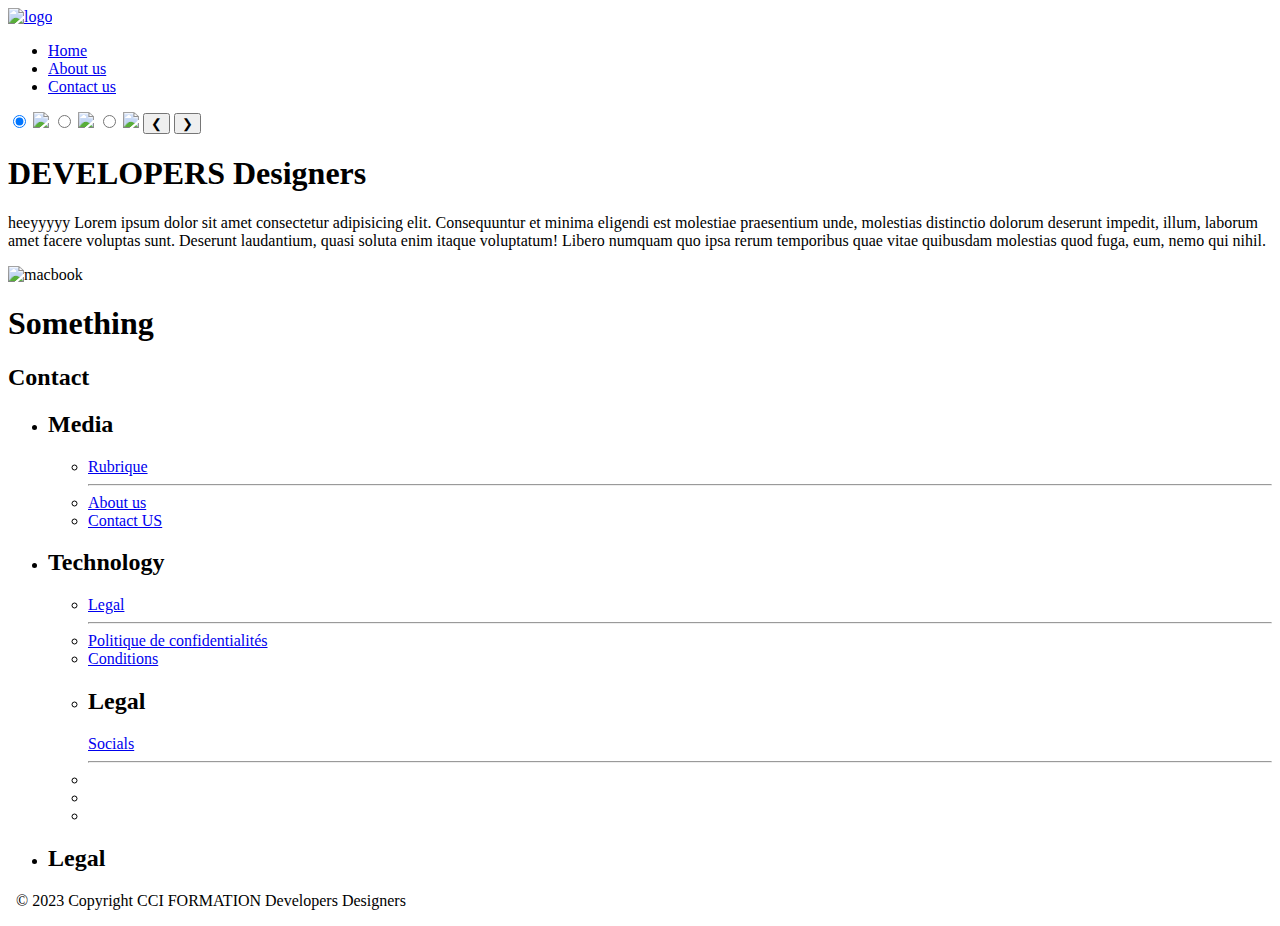
==== index.html @ 34958d99 "new paragraph" ====
<!DOCTYPE html>
<html lang="en">

<head>
  <meta charset="UTF-8">
  <meta name="viewport" content="width=device-width, initial-scale=1.0">
  <title>DEVELOPERS Designers</title>
  <link rel="stylesheet" href="style/style.css">
</head>

<body>
  <div class="container-header">
    <div class="navbar">
      <div class="logo">
        <a href="index.html"><img src="style/img/logo.jpg" alt="logo"></a>
      </div>

      <nav>
        <div class="menu">
          <ul>
            <li><a href="index.html">Home</a></li>
            <li><a href="about-us.html">About us</a></li>
            <li><a href="contact-us.html">Contact us</a></li>
          </ul>
        </div>
      </nav>
    </div>

    <div class="slider-container">
      <div class="menu-dots">
        <label for="slide-dot-1"></label>
        <label for="slide-dot-2"></label>
        <label for="slide-dot-3"></label>
      </div>

      <input class="slide-input" id="slide-dot-1" type="radio" name="slides" checked>
      <img class="slide-img" src="style/img/macbook.jpg">

      <input class="slide-input" id="slide-dot-2" type="radio" name="slides">
      <img class="slide-img" src="style/img/ultra-light.jpg">

      <input class="slide-input" id="slide-dot-3" type="radio" name="slides">
      <img class="slide-img" src="style/img/visit-japan.jpg">

      <button class="prev">&#10094;</button>
      <button class="next">&#10095;</button>
    </div>
  </div>

  <div class="presentation">
    <div class="presentation-text">
      <h1>DEVELOPERS Designers</h1>
      <p> heeyyyyy Lorem ipsum dolor sit amet consectetur adipisicing elit. Consequuntur
        et minima eligendi est molestiae praesentium unde, molestias
        distinctio dolorum deserunt impedit, illum, laborum amet facere
        voluptas sunt. Deserunt laudantium, quasi soluta enim itaque
        voluptatum! Libero numquam quo ipsa rerum temporibus quae vitae
        quibusdam molestias quod fuga, eum, nemo qui nihil.</p>
    </div>
    <div class="presentation-img">
      <img class="code" src="style\img\code-1839406_1280.jpg" alt="macbook">
    </div>
  </div>

  <footer class="footer">
    <div class="footer__addr">
      <h1 class="footer__logo">Something</h1>
          
      <h2>Contact</h2>
      
    </div>
    
    <ul class="footer__nav">
      <li class="nav__item">
        <h2 class="nav__title">Media</h2>
  
        <ul class="nav__ul">
          <li>
            <a href="#">Rubrique</a>
            <hr>
          </li>
  
          <li>
            <a href="about-us.html">About us</a>
          </li>
              
          <li>
            <a href="contact-us.html">Contact US</a>
          </li>
        </ul>
      </li>
      
      <li class="nav__item nav__item--extra">
        <h2 class="nav__title">Technology</h2>
        
        <ul class="nav__ul nav__ul--extra">
          <li>
            <a href="#">Legal</a>
            <hr>
          </li>
          
          <li>
            <a href="#">Politique de confidentialités</a>
          </li>
          
          <li>
            <a href="#">Conditions</a>
          </li>
          
          <li>
            <h2 class="nav__title">Legal</h2>
            <a href="#">Socials</a>
            <hr>
          </li>
          <div class="Socials-class">
          <li>
            <a href="#"><img src="style\img\facebook.png" alt=""></a>
          </li>
          
          <li>
            <a href="#"><img src="style\img\twitter.png" alt=""></a>
          </li>
          <li>
            <a href="#"><img src="style\img\rss.png" alt=""></a>
          </li>
        </div>
        </ul>
      </li>
      
      <li class="nav__item">
        <h2 class="nav__title">Legal</h2>
      </li>
    </ul>
    
    <div class="legal">
      <p>&nbsp; &copy; 2023 Copyright CCI FORMATION Developers Designers</p>
    </div>
  </footer>


  <script>
    document.addEventListener("DOMContentLoaded", function () {
      var slides = document.querySelectorAll(".slide-input");
      var dots = document.querySelectorAll(".menu-dots label");
      var currentIndex = 0;

      function showSlide(index) {
        if (index < 0 || index >= slides.length) {
          return;
        }

        for (var i = 0; i < slides.length; i++) {
          slides[i].checked = false;
          dots[i].classList.remove("active");
        }

        slides[index].checked = true;
        dots[index].classList.add("active");

        currentIndex = index;
      }

      for (var i = 0; i < dots.length; i++) {
        dots[i].addEventListener("click", function () {
          var index = parseInt(this.getAttribute("for").split("-")[1]) - 1;
          showSlide(index);
        });
      }

      function nextSlide() {
        var nextIndex = currentIndex + 1;
        if (nextIndex >= slides.length) {
          nextIndex = 0;
        }
        showSlide(nextIndex);
      }

      function prevSlide() {
        var prevIndex = currentIndex - 1;
        if (prevIndex < 0) {
          prevIndex = slides.length - 1;
        }
        showSlide(prevIndex);
      }

      var nextButton = document.querySelector(".slider-container .next");
      var prevButton = document.querySelector(".slider-container .prev");

      if (nextButton) {
        nextButton.addEventListener("click", nextSlide);
      }

      if (prevButton) {
        prevButton.addEventListener("click", prevSlide);
      }

      showSlide(currentIndex);
    });
  </script>
</body>

</html>
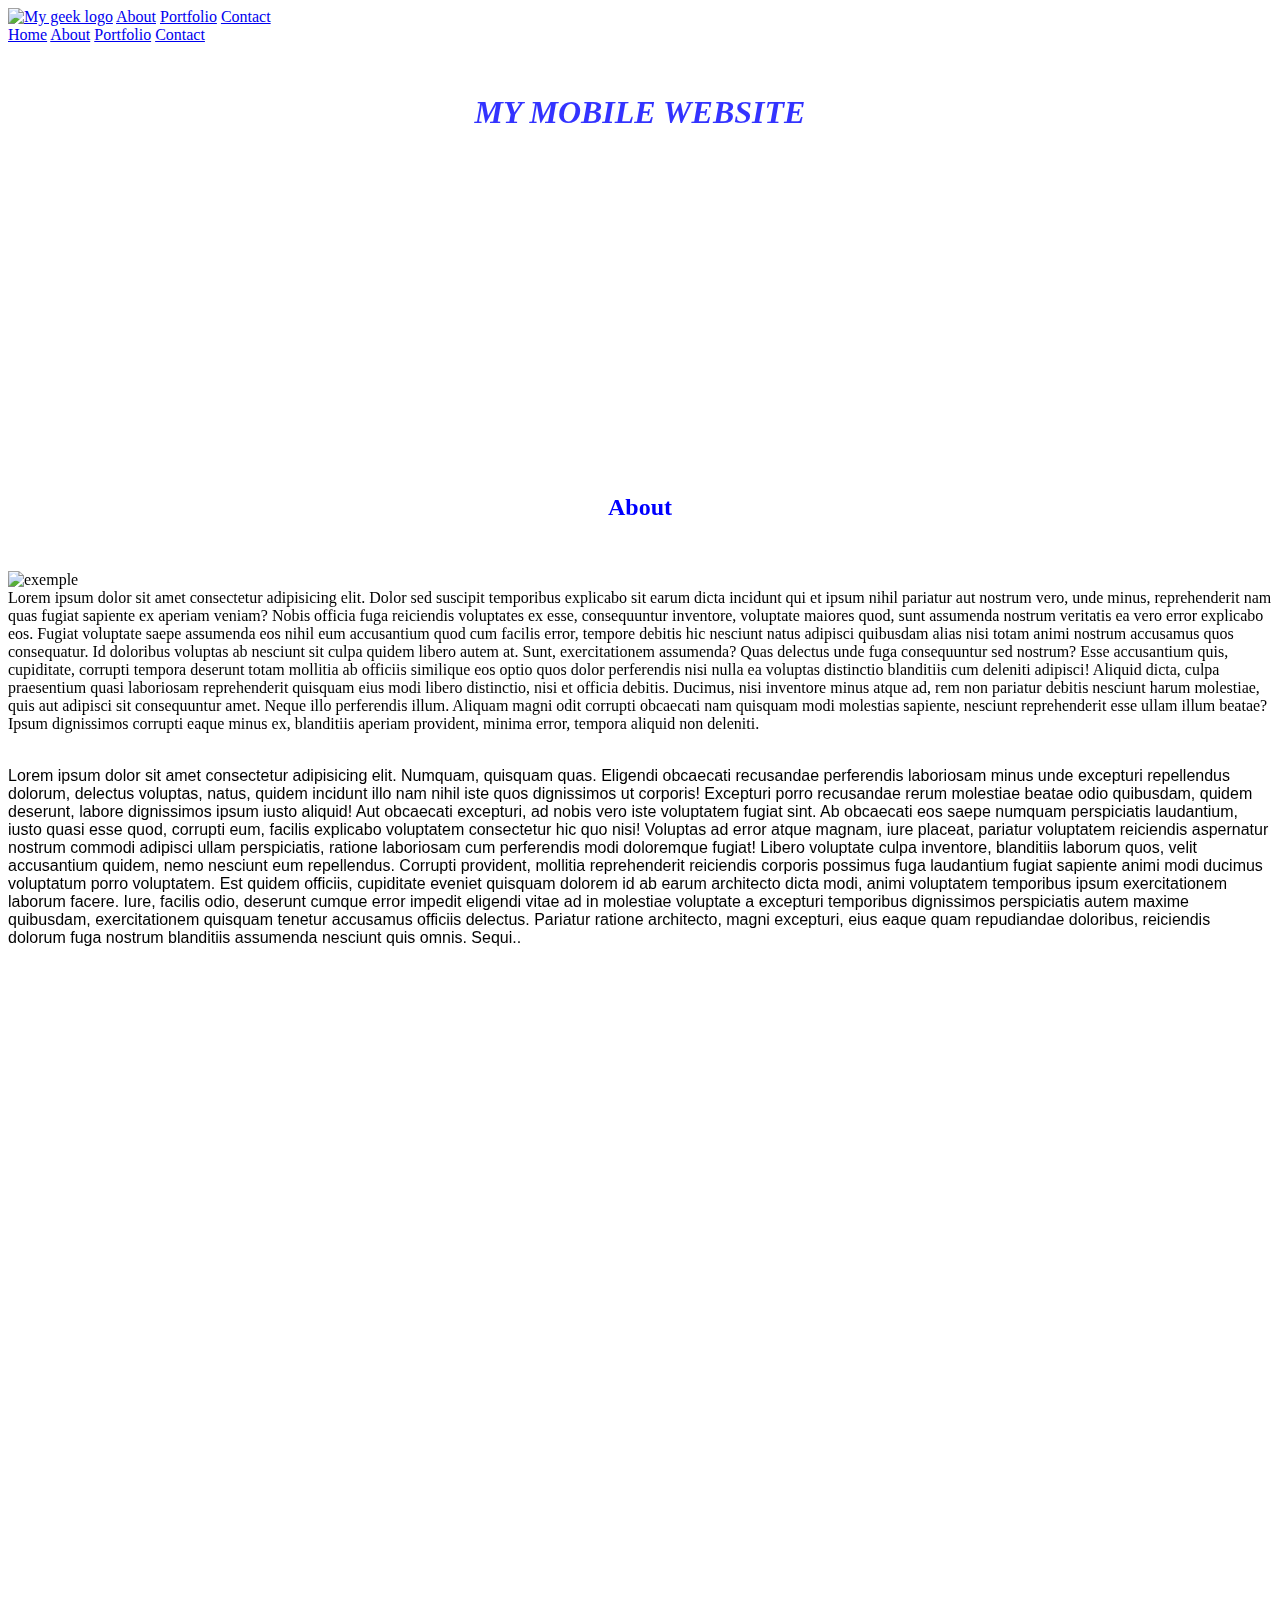
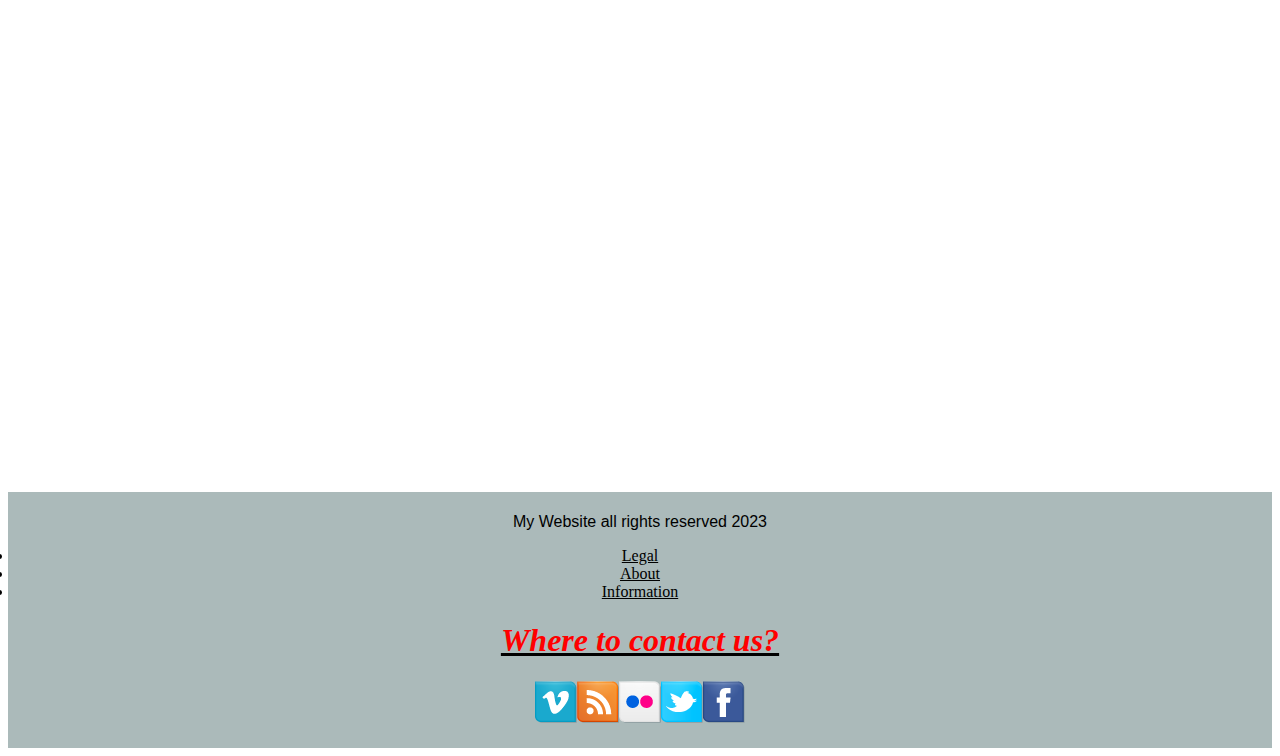
==== commit ac570586: "Social icons" ====
--- a/index.html
+++ b/index.html
@@ -1,202 +1,423 @@
 <!DOCTYPE html>
 <html lang="en">
-
-<head>
-  <meta charset="UTF-8">
-  <meta name="viewport" content="width=device-width, initial-scale=1.0">
-  <title>DEVELOPERS Designers</title>
-  <link rel="stylesheet" href="style/style.css">
-</head>
-
-<body>
-  <div class="container-header">
-    <div class="navbar">
-      <div class="logo">
-        <a href="index.html"><img src="style/img/logo.jpg" alt="logo"></a>
-      </div>
-
-      <nav>
-        <div class="menu">
-          <ul>
-            <li><a href="index.html">Home</a></li>
-            <li><a href="about-us.html">About us</a></li>
-            <li><a href="contact-us.html">Contact us</a></li>
-          </ul>
-        </div>
+  <head>
+    <meta charset="UTF-8">
+    <meta name="viewport" content="width=device-width, initial-scale=1.0">
+    <meta name="description"
+      content="One page website using simple css class for mobile optimization...">
+    <meta property="og:title"
+      content="One page website using simple css class for mobile optimization..." />
+    <meta property="og:type"
+      content="One page website using simple css class for mobile optimization..." />
+
+    <title>Mobile First Statique</title>
+
+    <link rel="stylesheet" href="assets/css/w3css.css">
+    <link rel="stylesheet" href="assets/css/font-awesome.css">
+    <link rel="icon" href="images/3151589_bubble_chat_geek_message_icon.svg"
+      type="image/svg+xml">
+    <link href="https://unpkg.com/aos@2.3.1/dist/aos.css" rel="stylesheet">
+
+    <style>
+
+    html{scroll-behavior: smooth;}
+
+    main, section{
+      margin-top: 50px;
+    }
+
+    section{
+      scroll-margin-top: 50px;
+      
+    }
+
+    #home{
+      height: 350px;
+      background-image: url(images/cup-of-coffee.jpg) ;
+      background-size: cover;
+      background-repeat: no-repeat;
+      background-position: center;
+      background-attachment: fixed;
+    }
+
+    section h2{
+      text-align: center;
+      font-weight: bold;
+      margin: 50px 0 50px;
+    }
+
+    h3{
+      font-weight: bold;
+      text-align: center;
+    }
+
+    h1,h2,h3{
+      color: blue;
+    }
+
+    h3{
+      margin: 50px;
+    }
+
+    h1{text-align: center;
+    font-style: italic;
+    font-weight: bolder;
+    }
+
+    footer{
+  text-align:center;
+  padding: 5px;
+  background-color: #abbaba;
+  color: #000;}
+
+
+
+    body{
+      background-color: rgba(255, 255, 255, 0.8);
+    }
+
+    
+    @import url('https://fonts.googleapis.com/css2?family=Pacifico&display=swap');
+    
+  h1,h2,h3, body{
+    font-family: 'Pacifico', cursive; 
+   }
+
+   p{
+    font-family: Verdana, Geneva, Tahoma, sans-serif;
+   }
+
+   @font-face {
+    font-family: WorldDiscovery ;
+    src: url(assets/fonts/WorldDiscovery_PERSONAL_USE_ONLY.otf);
+   }
+
+   h1{
+    font-family: 'WorldDiscovery';
+    color: #FF0000 ;
+   }
+
+   .greenTitle{
+    color: green;
+    transition: background-color 0.5s;
+
+   }
+
+   .greenTitle:hover{
+    color:#00FF00";
+    text-shadow:2px 2px black;
+   }
+
+#siteTitle{
+  color: #0000FF !important;
+  opacity: 0.8;
+  height: 250px
+  ;
+}
+
+h1:hover{
+  background-color: red;
+}
+
+
+   
+ 
+  
+
+  </style>
+
+  </head>
+
+  <!--HEADER START-->
+
+  <body>
+
+    <!--HEADER-->
+
+    <header class="w3-top w3-white">
+      <nav id="desktopNav" class="w3-bar w3-border-bottom">
+        <a href="javascript:void(0)" onclick="toogleNavbar()"
+          class="w3-bar-item w3-button w3-hide-large w3-hide-medium w3-right">
+
+          <i class="fa fa-bars"></i>
+        </a>
+
+        <a href="#home" class="w3-bar-item w3-button" onclick="homeHideNavbar()">
+          <img style="width: 50px;"
+            src="images/3151589_bubble_chat_geek_message_icon.svg"
+            alt="My geek logo"></a>
+        <a href="#about" class="w3-bar-item w3-button w3-hide-small">About</a>
+        <a href="#portfolio" class="w3-bar-item w3-button w3-hide-small">Portfolio</a>
+        <a href="#contact" class="w3-bar-item w3-button w3-hide-small">Contact</a>
+
       </nav>
-    </div>
-
-    <div class="slider-container">
-      <div class="menu-dots">
-        <label for="slide-dot-1"></label>
-        <label for="slide-dot-2"></label>
-        <label for="slide-dot-3"></label>
-      </div>
-
-      <input class="slide-input" id="slide-dot-1" type="radio" name="slides" checked>
-      <img class="slide-img" src="style/img/macbook.jpg">
-
-      <input class="slide-input" id="slide-dot-2" type="radio" name="slides">
-      <img class="slide-img" src="style/img/ultra-light.jpg">
-
-      <input class="slide-input" id="slide-dot-3" type="radio" name="slides">
-      <img class="slide-img" src="style/img/visit-japan.jpg">
-
-      <button class="prev">&#10094;</button>
-      <button class="next">&#10095;</button>
-    </div>
-  </div>
-
-  <div class="presentation">
-    <div class="presentation-text">
-      <h1>DEVELOPERS Designers</h1>
-      <p> heeyyyyy Lorem ipsum dolor sit amet consectetur adipisicing elit. Consequuntur
-        et minima eligendi est molestiae praesentium unde, molestias
-        distinctio dolorum deserunt impedit, illum, laborum amet facere
-        voluptas sunt. Deserunt laudantium, quasi soluta enim itaque
-        voluptatum! Libero numquam quo ipsa rerum temporibus quae vitae
-        quibusdam molestias quod fuga, eum, nemo qui nihil.</p>
-    </div>
-    <div class="presentation-img">
-      <img class="code" src="style\img\code-1839406_1280.jpg" alt="macbook">
-    </div>
-  </div>
-
-  <footer class="footer">
-    <div class="footer__addr">
-      <h1 class="footer__logo">Something</h1>
+
+      <nav id="mobileNav"
+        class="w3-bar-block w3-white w3-hide-large w3-hide-medium w3-hide w3-animate-top">
+        <a href="#home" onclick="toogleNavbar()" class="w3-bar-item w3-button">Home</a>
+        <a href="#about" onclick="toogleNavbar()" class="w3-bar-item w3-button">About</a>
+        <a href="#portfolio" onclick="toogleNavbar()"
+          class="w3-bar-item w3-button">Portfolio</a>
+        <a href="#contact" onclick="toogleNavbar()"
+          class="w3-bar-item w3-button">Contact</a>
+
+      </nav>
+
+    </header>
+
+    <!--HEADER END-->
+
+    <section id="home" class="w3-display-container" data-aos="fade-down"
+      data-aos-duration="2000">
+      <h1 id="siteTitle" class="w3-display-middle w3-center greenTitle">MY
+        MOBILE WEBSITE</h1>
+    </section>
+
+    <!--MAIN START-->
+    <main class="w3-container">
+      <!--HOME SECTION START-->
+
+    </section>
+
+    <section id="about">
+      <h2 data-aos="fade-left">About</h2>
+      <div class="w3-row">
+        <div class="w3-half w3-padding"><img src="images/code-1076536_1280.jpg"
+            alt="exemple" class="w3-image" data-aos="fade-down"
+            data-aos-duration="3000"></div>
+        <div class="w3-half" data-aos="fade-left" data-aos-duration="2000">
           
-      <h2>Contact</h2>
-      
-    </div>
-    
-    <ul class="footer__nav">
-      <li class="nav__item">
-        <h2 class="nav__title">Media</h2>
-  
-        <ul class="nav__ul">
-          <li>
-            <a href="#">Rubrique</a>
-            <hr>
-          </li>
-  
-          <li>
-            <a href="about-us.html">About us</a>
-          </li>
+          
+          Lorem ipsum dolor sit amet consectetur
+          adipisicing
+          elit. Dolor sed suscipit temporibus explicabo sit earum dicta incidunt
+          qui et ipsum nihil pariatur aut nostrum vero, unde minus,
+          reprehenderit nam quas fugiat sapiente ex aperiam veniam? Nobis
+          officia fuga reiciendis voluptates ex esse, consequuntur inventore,
+          voluptate maiores quod, sunt assumenda nostrum veritatis ea vero error
+          explicabo eos. Fugiat voluptate saepe assumenda eos nihil eum
+          accusantium quod cum facilis error, tempore debitis hic nesciunt natus
+          adipisci quibusdam alias nisi totam animi nostrum accusamus quos
+          consequatur. Id doloribus voluptas ab nesciunt sit culpa quidem libero
+          autem at. Sunt, exercitationem assumenda? Quas delectus unde fuga
+          consequuntur sed nostrum? Esse accusantium quis, cupiditate, corrupti
+          tempora deserunt totam mollitia ab officiis similique eos optio quos
+          dolor perferendis nisi nulla ea voluptas distinctio blanditiis cum
+          deleniti adipisci! Aliquid dicta, culpa praesentium quasi laboriosam
+          reprehenderit quisquam eius modi libero distinctio, nisi et officia
+          debitis. Ducimus, nisi inventore minus atque ad, rem non pariatur
+          debitis nesciunt harum molestiae, quis aut adipisci sit consequuntur
+          amet. Neque illo perferendis illum. Aliquam magni odit corrupti
+          obcaecati nam quisquam modi molestias sapiente, nesciunt reprehenderit
+          esse ullam illum beatae? Ipsum dignissimos corrupti eaque minus ex,
+          blanditiis aperiam provident, minima error, tempora aliquid non
+          deleniti. <br><br></div>
+
+        <p data-aos="fade-left" data-aos-duration="2000">Lorem ipsum dolor sit
+          amet consectetur adipisicing elit. Numquam,
+          quisquam quas. Eligendi obcaecati recusandae perferendis laboriosam
+          minus unde excepturi repellendus dolorum, delectus voluptas, natus,
+          quidem incidunt illo nam nihil iste quos dignissimos ut corporis!
+          Excepturi porro recusandae rerum molestiae beatae odio quibusdam,
+          quidem deserunt, labore dignissimos ipsum iusto aliquid! Aut obcaecati
+          excepturi, ad nobis vero iste voluptatem fugiat sint. Ab obcaecati eos
+          saepe numquam perspiciatis laudantium, iusto quasi esse quod, corrupti
+          eum, facilis explicabo voluptatem consectetur hic quo nisi! Voluptas
+          ad error atque magnam, iure placeat, pariatur voluptatem reiciendis
+          aspernatur nostrum commodi adipisci ullam perspiciatis, ratione
+          laboriosam cum perferendis modi doloremque fugiat! Libero voluptate
+          culpa inventore, blanditiis laborum quos, velit accusantium quidem,
+          nemo nesciunt eum repellendus. Corrupti provident, mollitia
+          reprehenderit reiciendis corporis possimus fuga laudantium fugiat
+          sapiente animi modi ducimus voluptatum porro voluptatem. Est quidem
+          officiis, cupiditate eveniet quisquam dolorem id ab earum architecto
+          dicta modi, animi voluptatem temporibus ipsum exercitationem laborum
+          facere. Iure, facilis odio, deserunt cumque error impedit eligendi
+          vitae ad in molestiae voluptate a excepturi temporibus dignissimos
+          perspiciatis autem maxime quibusdam, exercitationem quisquam tenetur
+          accusamus officiis delectus. Pariatur ratione architecto, magni
+          excepturi, eius eaque quam repudiandae doloribus, reiciendis dolorum
+          fuga nostrum blanditiis assumenda nesciunt quis omnis. Sequi..</p>
+      </section>
+
+      <!--PORTFOLIO START-->
+      <section id="portfolio">
+
+        <h2 data-aos="fade-up" data-aos-duration="2000">Portfolio</h2>
+
+        <div data-aos="fade-left" data-aos-duration="3000" class="w3-row">
+          <div class="w3-half w3-border w3-car"><img
+              src="images/ball-ga6db7a1b0_1280.jpg"
+              alt="ball" class="w3-image" data-aos="zoom-in"></div>
+
+          <br><br>
+
+          <p data-aos="fade-left" data-aos-duration="2000">Lorem ipsum dolor
+            sit amet consectetur adipisicing elit. Odit
+            aspernatur, beatae accusamus quam similique, dolore assumenda soluta
+            dolor repellat laudantium eius itaque ratione natus aperiam iste
+            sapiente tenetur obcaecati quia. Lorem ipsum dolor sit amet
+            consectetur adipisicing elit. Voluptatem nisi cupiditate asperiores
+            excepturi natus consequatur quia debitis soluta perferendis
+            blanditiis accusantium ipsa ex velit alias, aperiam ipsam voluptate
+            voluptatibus hic! Lorem ipsum dolor sit amet consectetur adipisicing
+            elit. Culpa qui labore enim, sunt earum eveniet iste nisi veritatis
+            at hic, quas, corporis ratione laborum suscipit placeat fugit sint.
+            Mollitia, ipsa. Lorem ipsum dolor sit amet consectetur adipisicing
+            elit. Asperiores minima error eveniet veniam accusantium rerum quos
+            ab omnis quasi, nisi hic architecto suscipit est sit eius nostrum
+            tempora dignissimos excepturi.</p>
+
+          <div class="w3-row-padding">
+
+            <br><br>
+
+            <article class="w3-col m4 w3-center w3-aqua">
+              <div class="w3-card w3-aqua">
+                <h3 data-aos="zoom-in">Team</h3>
+                <img src="images/Developers 1.jpg" class="w3-image"
+                  alt="Developers" data-aos="zoom-in-left"
+                  data-aos-duration="2000">
+              </div>
+            </article>
+
+            <article class="w3-col m4 w3-center w3-aqua">
+              <div class="w3-card">
+                <h3 data-aos="zoom-in">Working</h3>
+                <img src="images/Developers 2.jpg" class="w3-image"
+                  alt="Developers" data-aos="zoom-out-down"
+                  data-aos-duration="2000">
+              </div>
+            </article>
+
+            <article class="w3-col m4 w3-center w3-aqua">
+              <div class="w3-card">
+                <h3 data-aos="zoom-in">Programming</h3>
+                <img src="images/Developers 3.jpg" class="w3-image""
+                  alt="Developers" data-aos="zoom-in-right"
+                  data-aos-duration="2000">
+              </div>
+            </article>
+
+          </div>
+
+        </section>
+
+        <!--PORTFOLIO END-->
+
+        <!--CONTACT START-->
+
+        <section id="contact">
+          <h3 data-aos="fade-down"
+            data-aos-duration="3000">Contact</h3>
+
+          <div class="w3-row">
+            <div data-aos="zoom-in-right" data-aos-duration="3000"
+              class="w3-half w3-card w3-aqua"><img
+                src="images/contact2.jpg"
+                alt="contact2" class="w3-image" data-aos></div>
+
+            <br>
+            <p data-aos="fade-up" data-aos-duration="2000"> <br>Lorem ipsum
+              dolor sit amet consectetur adipisicing elit. Corporis
+              quas repudiandae aliquam itaque rerum ipsum expedita libero
+              tenetur,
+              ipsa vel reiciendis ut omnis est? Fugiat doloribus accusantium
+              dolores
+              odio laboriosam.</p>
+
+            <p data-aos="fade-up" data-aos-duration="2000"> <br>Lorem ipsum
+              dolor sit amet consectetur adipisicing elit. Natus
+              reiciendis
+              officia neque dicta distinctio quis accusamus! Neque id suscipit
+              adipisci
+              rerum incidunt amet ullam aspernatur doloribus natus aliquid?
+              Soluta,
+              dignissimos.l Lorem ipsum, dolor sit amet consectetur adipisicing
+              elit.
+              Quidem quibusdam rerum voluptas libero voluptatum exercitationem
+              error
+              nihil esse ipsam! Odio beatae vero officiis perferendis veritatis
+              ab
+              exercitationem cumque iste expedita. Lorem ipsum dolor sit amet
+              consectetur adipisicing elit. Dolorem recusandae iste placeat esse
+              aliquid
+              eum iure dolorum accusantium illo, adipisci iusto sint sed modi
+              debitis
+              dicta veniam dolore harum earum. Lorem ipsum dolor sit amet
+              consectetur
+              adipisicing elit. Voluptatibus, inventore sint quidem debitis
+              atque
+              veritatis cumque non aspernatur, tempora numquam, dolore iure
+              saepe id
+              ab
+              dolor sequi consequatur doloribus. Iste?</p>
+
+          </section>
+
+          <!--CONTACT END-->
+
+        </main>
+
+        <!--MAIN END-->
+
+        <!--FOOTER START-->
+
+        <footer>
+
+          <div class="footer">
+            <p class="footer-p"> My Website all rights reserved 2023</p>
+            <u>
+              <li>Legal</li>
+              <li>About</li>
+              <li>Information</li>
               
-          <li>
-            <a href="contact-us.html">Contact US</a>
-          </li>
-        </ul>
-      </li>
-      
-      <li class="nav__item nav__item--extra">
-        <h2 class="nav__title">Technology</h2>
-        
-        <ul class="nav__ul nav__ul--extra">
-          <li>
-            <a href="#">Legal</a>
-            <hr>
-          </li>
+            </ul>
+
+
+            <aside>
+              <h1>Where to contact us?</h1>
+              <p><img src="/Projet-Mobile-First-Git/images/vimeo.png" alt="Vimeo" /><img src="/Projet-Mobile-First-Git/images/rss.png" alt="RSS" /><img src="/Projet-Mobile-First-Git/images/flickr.png" alt="Flickr" /><img src="/Projet-Mobile-First-Git/images/twitter.png" alt="Twitter" /><img src="Projet-Mobile-First-Git/images/facebook.png" alt="Facebook" /></p>
+            </aside>
           
-          <li>
-            <a href="#">Politique de confidentialités</a>
-          </li>
-          
-          <li>
-            <a href="#">Conditions</a>
-          </li>
-          
-          <li>
-            <h2 class="nav__title">Legal</h2>
-            <a href="#">Socials</a>
-            <hr>
-          </li>
-          <div class="Socials-class">
-          <li>
-            <a href="#"><img src="style\img\facebook.png" alt=""></a>
-          </li>
-          
-          <li>
-            <a href="#"><img src="style\img\twitter.png" alt=""></a>
-          </li>
-          <li>
-            <a href="#"><img src="style\img\rss.png" alt=""></a>
-          </li>
-        </div>
-        </ul>
-      </li>
-      
-      <li class="nav__item">
-        <h2 class="nav__title">Legal</h2>
-      </li>
-    </ul>
-    
-    <div class="legal">
-      <p>&nbsp; &copy; 2023 Copyright CCI FORMATION Developers Designers</p>
-    </div>
-  </footer>
-
-
-  <script>
-    document.addEventListener("DOMContentLoaded", function () {
-      var slides = document.querySelectorAll(".slide-input");
-      var dots = document.querySelectorAll(".menu-dots label");
-      var currentIndex = 0;
-
-      function showSlide(index) {
-        if (index < 0 || index >= slides.length) {
-          return;
-        }
-
-        for (var i = 0; i < slides.length; i++) {
-          slides[i].checked = false;
-          dots[i].classList.remove("active");
-        }
-
-        slides[index].checked = true;
-        dots[index].classList.add("active");
-
-        currentIndex = index;
+
+          </div>
+
+        </footer>
+
+        <script src="https://unpkg.com/aos@2.3.1/dist/aos.js"></script>
+
+        <!--FOOTER END-->
+
+        <script>
+
+      AOS.init();
+
+      function toogleNavbar() {
+        // select mobileNav 
+          var nav = document.getElementById("mobileNav");
+          // apply or notthe w3-show
+          nav.classList.toggle("w3-show");
+          // console.log(nav.classList);
       }
-
-      for (var i = 0; i < dots.length; i++) {
-        dots[i].addEventListener("click", function () {
-          var index = parseInt(this.getAttribute("for").split("-")[1]) - 1;
-          showSlide(index);
-        });
+      function homeHideNavbar() {
+          var nav = document.getElementById("mobileNav");
+          if (nav.classList.contains("w3-show")) {
+              nav.classList.remove("w3-show");
+          }
       }
-
-      function nextSlide() {
-        var nextIndex = currentIndex + 1;
-        if (nextIndex >= slides.length) {
-          nextIndex = 0;
-        }
-        showSlide(nextIndex);
+      function displayScrollToTopBtn(){
+          var btn = document.getElementById("btnToTop");
+          if (document.body.scrollTop > 20 || document.documentElement.scrollTop > 20){
+              btn.classList.add("w3-show");
+          } else {
+              btn.classList.remove("w3-show");
+          }
       }
-
-      function prevSlide() {
-        var prevIndex = currentIndex - 1;
-        if (prevIndex < 0) {
-          prevIndex = slides.length - 1;
-        }
-        showSlide(prevIndex);
-      }
-
-      var nextButton = document.querySelector(".slider-container .next");
-      var prevButton = document.querySelector(".slider-container .prev");
-
-      if (nextButton) {
-        nextButton.addEventListener("click", nextSlide);
-      }
-
-      if (prevButton) {
-        prevButton.addEventListener("click", prevSlide);
-      }
-
-      showSlide(currentIndex);
-    });
+      window.addEventListener("scroll",function(){
+          displayScrollToTopBtn();
+      });
   </script>
-</body>
-
-</html>
+
+      </body>
+    </html>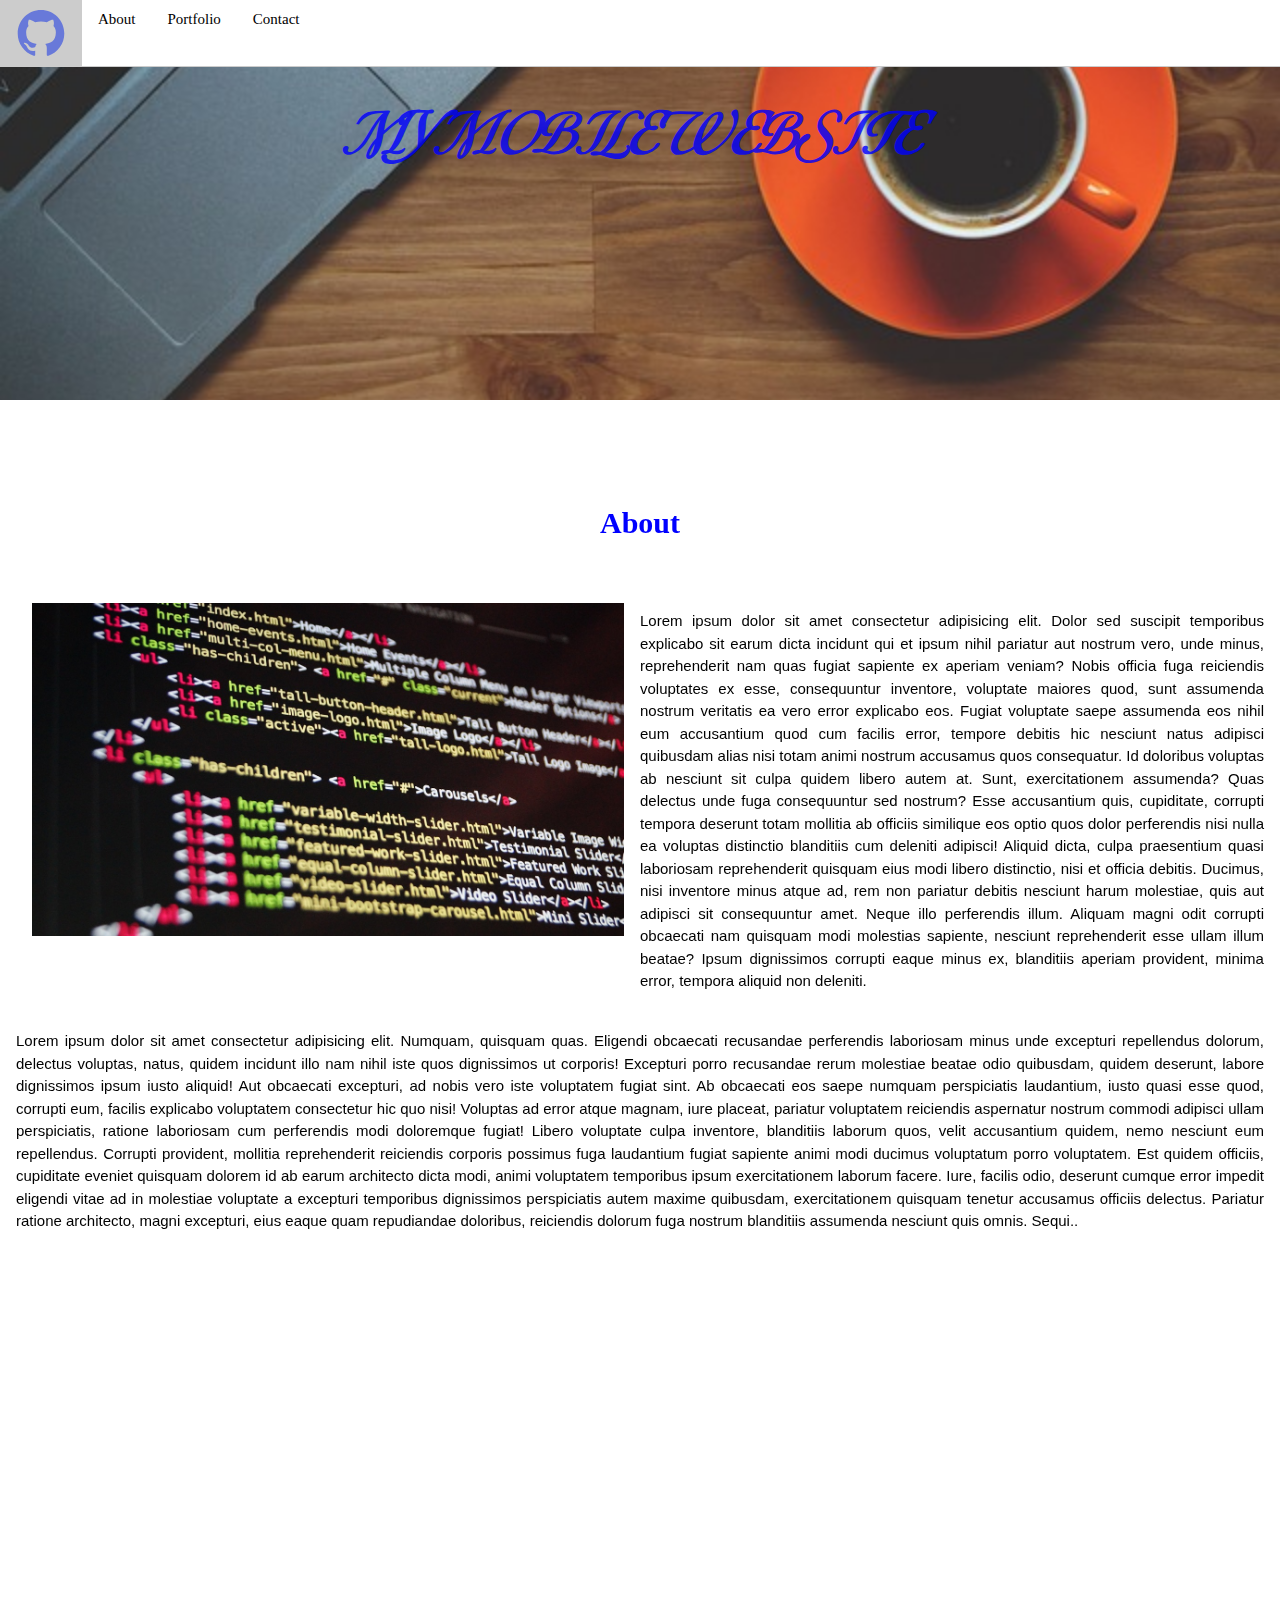
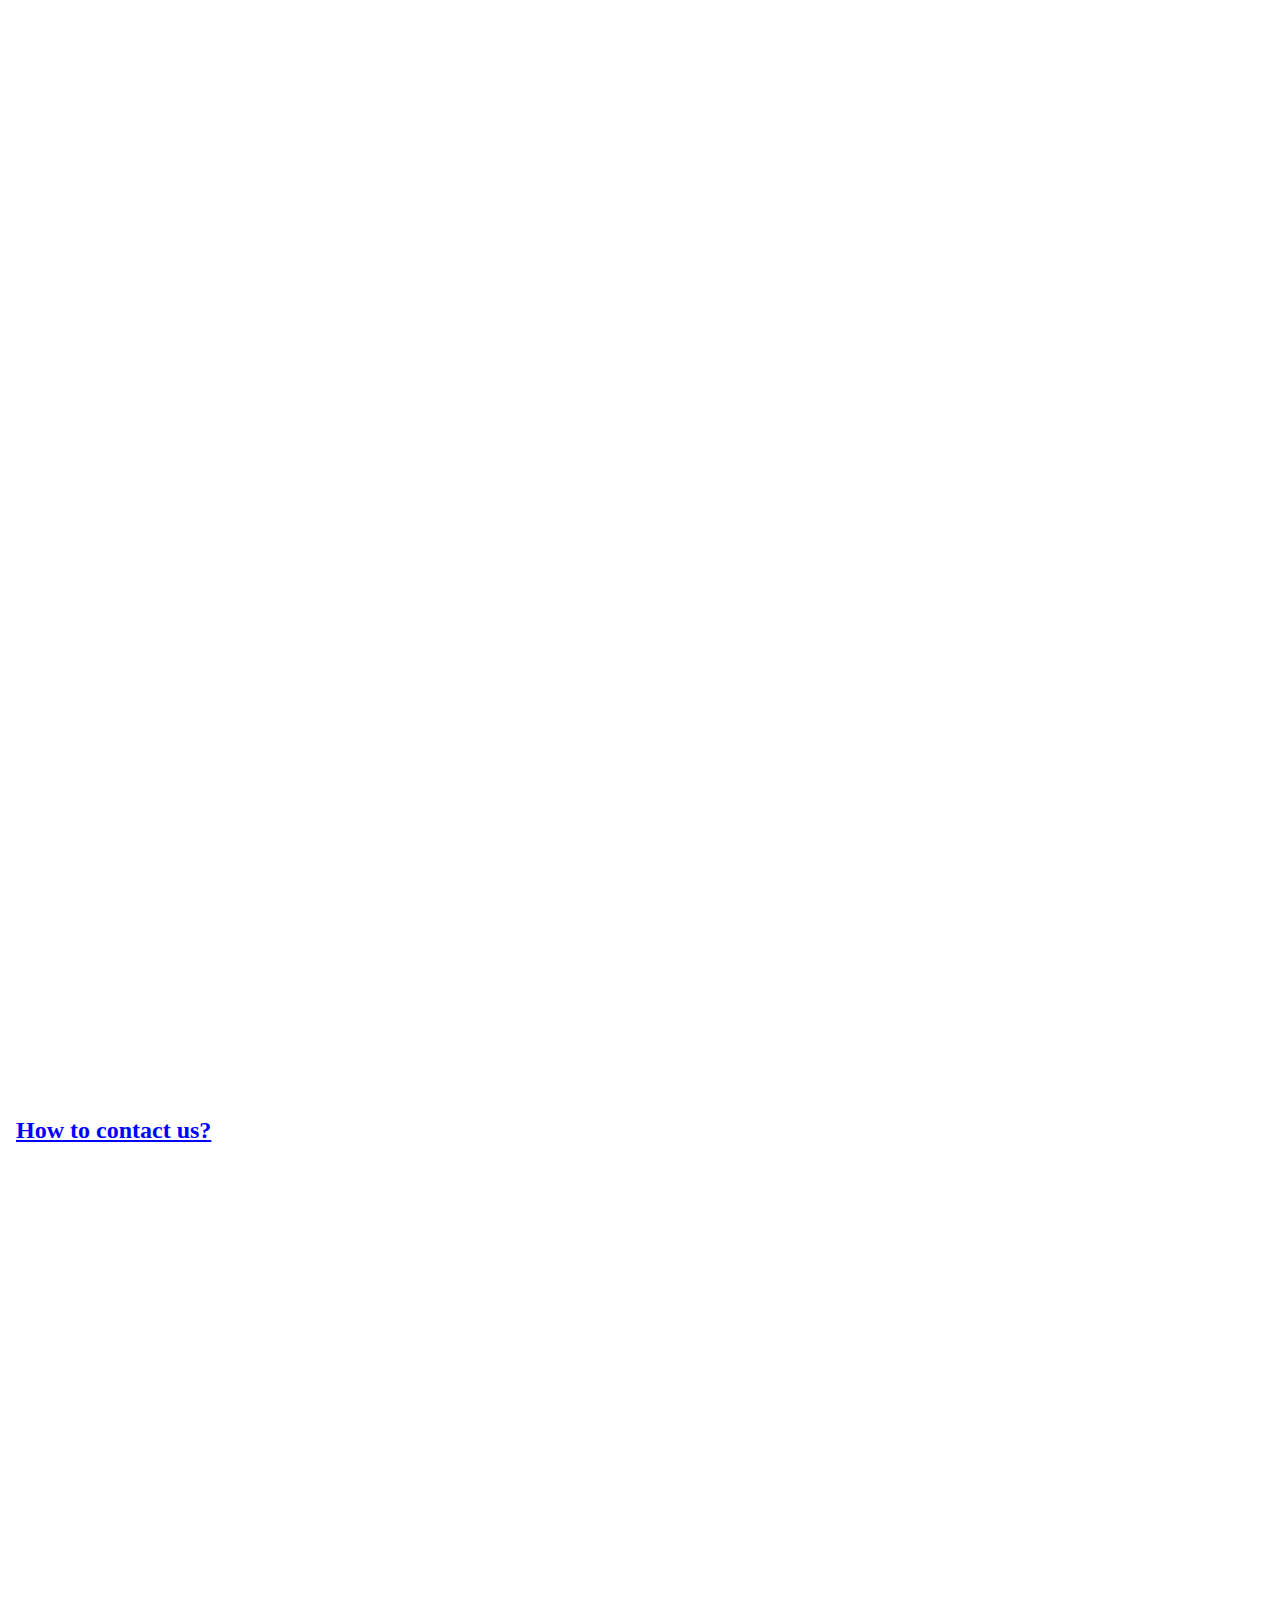
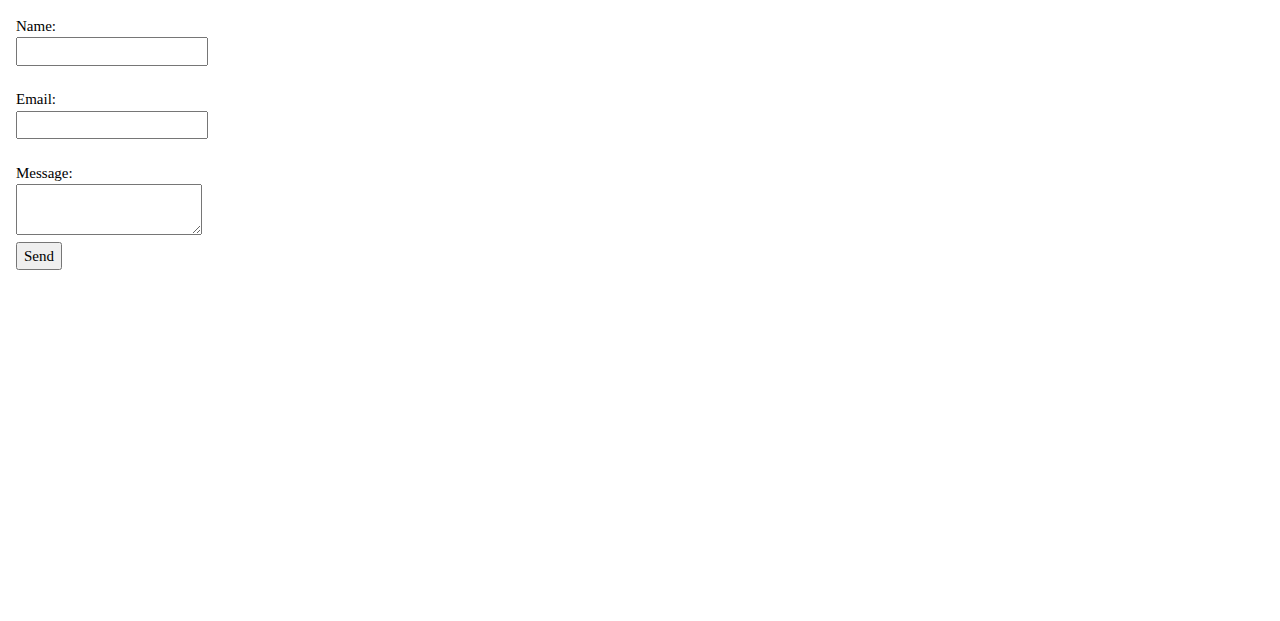
==== commit 6b71e65e: "New Modifications" ====
--- a/index.html
+++ b/index.html
@@ -12,9 +12,11 @@
 
     <title>Mobile First Statique</title>
 
-    <link rel="stylesheet" href="assets/css/w3css.css">
-    <link rel="stylesheet" href="assets/css/font-awesome.css">
-    <link rel="icon" href="images/3151589_bubble_chat_geek_message_icon.svg"
+    <link rel="stylesheet" href="Projet-Mobile-First-Git/assets/css/w3css.css">
+    <link rel="stylesheet"
+      href="Projet-Mobile-First-Git/assets/css/font-awesome.css">
+    <link rel="icon"
+      href="Projet-Mobile-First-Git/images/3151589_bubble_chat_geek_message_icon.svg"
       type="image/svg+xml">
     <link href="https://unpkg.com/aos@2.3.1/dist/aos.css" rel="stylesheet">
 
@@ -28,12 +30,12 @@
 
     section{
       scroll-margin-top: 50px;
-      
+
     }
 
     #home{
       height: 350px;
-      background-image: url(images/cup-of-coffee.jpg) ;
+      background-image: url(Projet-Mobile-First-Git/images/cup-of-coffee.jpg) ;
       background-size: cover;
       background-repeat: no-repeat;
       background-position: center;
@@ -53,11 +55,10 @@
 
     h1,h2,h3{
       color: blue;
-    }
-
-    h3{
-      margin: 50px;
-    }
+      text-align: center;
+    }
+
+   
 
     h1{text-align: center;
     font-style: italic;
@@ -71,9 +72,16 @@
   color: #000;}
 
 
+  aside{
+    text-align:end;
+    background-color: white;
+  }
+
+
 
     body{
       background-color: rgba(255, 255, 255, 0.8);
+      height: max-content;
     }
 
     
@@ -83,13 +91,19 @@
     font-family: 'Pacifico', cursive; 
    }
 
+   h3{
+    text-align:left;
+    text-decoration:underline ;
+   }
+
+     
    p{
     font-family: Verdana, Geneva, Tahoma, sans-serif;
    }
 
    @font-face {
     font-family: WorldDiscovery ;
-    src: url(assets/fonts/WorldDiscovery_PERSONAL_USE_ONLY.otf);
+    src: url(Projet-Mobile-First-Git/assets/fonts/WorldDiscovery_PERSONAL_USE_ONLY.otf);
    }
 
    h1{
@@ -119,8 +133,21 @@
   background-color: red;
 }
 
-
-   
+p{
+  text-align:justify;
+
+}
+
+iframe{
+  border-radius: 8%;
+}
+
+/*.carte{
+  position: relative;
+  top: 40px;
+}*/
+
+
  
   
 
@@ -144,8 +171,8 @@
 
         <a href="#home" class="w3-bar-item w3-button" onclick="homeHideNavbar()">
           <img style="width: 50px;"
-            src="images/3151589_bubble_chat_geek_message_icon.svg"
-            alt="My geek logo"></a>
+            src="Projet-Mobile-First-Git/images/4202098_github_code_developer_logo_icon.svg"
+            alt="My GH logo"></a>
         <a href="#about" class="w3-bar-item w3-button w3-hide-small">About</a>
         <a href="#portfolio" class="w3-bar-item w3-button w3-hide-small">Portfolio</a>
         <a href="#contact" class="w3-bar-item w3-button w3-hide-small">Contact</a>
@@ -182,36 +209,44 @@
     <section id="about">
       <h2 data-aos="fade-left">About</h2>
       <div class="w3-row">
-        <div class="w3-half w3-padding"><img src="images/code-1076536_1280.jpg"
+        <div class="w3-half w3-padding"><img
+            src="Projet-Mobile-First-Git/images/code-1076536_1280.jpg"
             alt="exemple" class="w3-image" data-aos="fade-down"
             data-aos-duration="3000"></div>
         <div class="w3-half" data-aos="fade-left" data-aos-duration="2000">
-          
-          
-          Lorem ipsum dolor sit amet consectetur
-          adipisicing
-          elit. Dolor sed suscipit temporibus explicabo sit earum dicta incidunt
-          qui et ipsum nihil pariatur aut nostrum vero, unde minus,
-          reprehenderit nam quas fugiat sapiente ex aperiam veniam? Nobis
-          officia fuga reiciendis voluptates ex esse, consequuntur inventore,
-          voluptate maiores quod, sunt assumenda nostrum veritatis ea vero error
-          explicabo eos. Fugiat voluptate saepe assumenda eos nihil eum
-          accusantium quod cum facilis error, tempore debitis hic nesciunt natus
-          adipisci quibusdam alias nisi totam animi nostrum accusamus quos
-          consequatur. Id doloribus voluptas ab nesciunt sit culpa quidem libero
-          autem at. Sunt, exercitationem assumenda? Quas delectus unde fuga
-          consequuntur sed nostrum? Esse accusantium quis, cupiditate, corrupti
-          tempora deserunt totam mollitia ab officiis similique eos optio quos
-          dolor perferendis nisi nulla ea voluptas distinctio blanditiis cum
-          deleniti adipisci! Aliquid dicta, culpa praesentium quasi laboriosam
-          reprehenderit quisquam eius modi libero distinctio, nisi et officia
-          debitis. Ducimus, nisi inventore minus atque ad, rem non pariatur
-          debitis nesciunt harum molestiae, quis aut adipisci sit consequuntur
-          amet. Neque illo perferendis illum. Aliquam magni odit corrupti
-          obcaecati nam quisquam modi molestias sapiente, nesciunt reprehenderit
-          esse ullam illum beatae? Ipsum dignissimos corrupti eaque minus ex,
-          blanditiis aperiam provident, minima error, tempora aliquid non
-          deleniti. <br><br></div>
+          <p>
+            Lorem ipsum dolor sit amet consectetur
+            adipisicing
+            elit. Dolor sed suscipit temporibus explicabo sit earum dicta
+            incidunt
+            qui et ipsum nihil pariatur aut nostrum vero, unde minus,
+            reprehenderit nam quas fugiat sapiente ex aperiam veniam? Nobis
+            officia fuga reiciendis voluptates ex esse, consequuntur inventore,
+            voluptate maiores quod, sunt assumenda nostrum veritatis ea vero
+            error
+            explicabo eos. Fugiat voluptate saepe assumenda eos nihil eum
+            accusantium quod cum facilis error, tempore debitis hic nesciunt
+            natus
+            adipisci quibusdam alias nisi totam animi nostrum accusamus quos
+            consequatur. Id doloribus voluptas ab nesciunt sit culpa quidem
+            libero
+            autem at. Sunt, exercitationem assumenda? Quas delectus unde fuga
+            consequuntur sed nostrum? Esse accusantium quis, cupiditate,
+            corrupti
+            tempora deserunt totam mollitia ab officiis similique eos optio quos
+            dolor perferendis nisi nulla ea voluptas distinctio blanditiis cum
+            deleniti adipisci! Aliquid dicta, culpa praesentium quasi laboriosam
+            reprehenderit quisquam eius modi libero distinctio, nisi et officia
+            debitis. Ducimus, nisi inventore minus atque ad, rem non pariatur
+            debitis nesciunt harum molestiae, quis aut adipisci sit consequuntur
+            amet. Neque illo perferendis illum. Aliquam magni odit corrupti
+            obcaecati nam quisquam modi molestias sapiente, nesciunt
+            reprehenderit
+            esse ullam illum beatae? Ipsum dignissimos corrupti eaque minus ex,
+            blanditiis aperiam provident, minima error, tempora aliquid non
+            deleniti. <br><br>
+          </p>
+        </div>
 
         <p data-aos="fade-left" data-aos-duration="2000">Lorem ipsum dolor sit
           amet consectetur adipisicing elit. Numquam,
@@ -245,14 +280,17 @@
 
         <h2 data-aos="fade-up" data-aos-duration="2000">Portfolio</h2>
 
+        
+
         <div data-aos="fade-left" data-aos-duration="3000" class="w3-row">
           <div class="w3-half w3-border w3-car"><img
-              src="images/ball-ga6db7a1b0_1280.jpg"
+              src="Projet-Mobile-First-Git/images/ball-ga6db7a1b0_1280.jpg"
               alt="ball" class="w3-image" data-aos="zoom-in"></div>
 
           <br><br>
 
-          <p data-aos="fade-left" data-aos-duration="2000">Lorem ipsum dolor
+          <p data-aos="fade-left" data-aos-duration="2000"> <br>Lorem
+            ipsum dolor
             sit amet consectetur adipisicing elit. Odit
             aspernatur, beatae accusamus quam similique, dolore assumenda soluta
             dolor repellat laudantium eius itaque ratione natus aperiam iste
@@ -275,7 +313,8 @@
             <article class="w3-col m4 w3-center w3-aqua">
               <div class="w3-card w3-aqua">
                 <h3 data-aos="zoom-in">Team</h3>
-                <img src="images/Developers 1.jpg" class="w3-image"
+                <img src="Projet-Mobile-First-Git/images/Developers 1.jpg"
+                  class="w3-image"
                   alt="Developers" data-aos="zoom-in-left"
                   data-aos-duration="2000">
               </div>
@@ -284,7 +323,8 @@
             <article class="w3-col m4 w3-center w3-aqua">
               <div class="w3-card">
                 <h3 data-aos="zoom-in">Working</h3>
-                <img src="images/Developers 2.jpg" class="w3-image"
+                <img src="Projet-Mobile-First-Git/images/Developers 2.jpg"
+                  class="w3-image"
                   alt="Developers" data-aos="zoom-out-down"
                   data-aos-duration="2000">
               </div>
@@ -293,11 +333,17 @@
             <article class="w3-col m4 w3-center w3-aqua">
               <div class="w3-card">
                 <h3 data-aos="zoom-in">Programming</h3>
-                <img src="images/Developers 3.jpg" class="w3-image""
+                <img src="Projet-Mobile-First-Git/images/Developers 3.jpg"
+                  class="w3-image""
                   alt="Developers" data-aos="zoom-in-right"
                   data-aos-duration="2000">
+
               </div>
+
             </article>
+
+            
+          
 
           </div>
 
@@ -314,10 +360,11 @@
           <div class="w3-row">
             <div data-aos="zoom-in-right" data-aos-duration="3000"
               class="w3-half w3-card w3-aqua"><img
-                src="images/contact2.jpg"
+                src="Projet-Mobile-First-Git/images/contact2.jpg"
                 alt="contact2" class="w3-image" data-aos></div>
 
             <br>
+
             <p data-aos="fade-up" data-aos-duration="2000"> <br>Lorem ipsum
               dolor sit amet consectetur adipisicing elit. Corporis
               quas repudiandae aliquam itaque rerum ipsum expedita libero
@@ -355,41 +402,79 @@
 
           </section>
 
-          <!--CONTACT END-->
-
-        </main>
-
-        <!--MAIN END-->
-
-        <!--FOOTER START-->
-
-        <footer>
-
-          <div class="footer">
-            <p class="footer-p"> My Website all rights reserved 2023</p>
-            <u>
-              <li>Legal</li>
-              <li>About</li>
-              <li>Information</li>
-              
-            </ul>
-
-
-            <aside>
-              <h1>Where to contact us?</h1>
-              <p><img src="/Projet-Mobile-First-Git/images/vimeo.png" alt="Vimeo" /><img src="/Projet-Mobile-First-Git/images/rss.png" alt="RSS" /><img src="/Projet-Mobile-First-Git/images/flickr.png" alt="Flickr" /><img src="/Projet-Mobile-First-Git/images/twitter.png" alt="Twitter" /><img src="Projet-Mobile-First-Git/images/facebook.png" alt="Facebook" /></p>
-            </aside>
-          
-
-          </div>
-
-        </footer>
-
-        <script src="https://unpkg.com/aos@2.3.1/dist/aos.js"></script>
-
-        <!--FOOTER END-->
-
-        <script>
+          <h3 class="contact us">How to contact us?</h3>
+
+          <div style="display: flexbox;">
+
+            <div class="carte">
+              <iframe
+                src="https://www.google.com/maps/embed?pb=!1m16!1m12!1m3!1d10815.039298961465!2d4.798847563437065!3d45.77147165683349!2m3!1f0!2f0!3f0!3m2!1i1024!2i768!4f13.1!2m1!1scci%20lyon!5e0!3m2!1sfr!2sfr!4v1686735948048!5m2!1sfr!2sfr"
+                width="600" height="450" style="border:0;" allowfullscreen
+                loading="lazy" referrerpolicy="no-referrer-when-downgrade"></iframe>
+              <form action="#" method="POST">
+                <label for="nom">Name:</label><br>
+                <input type="text" id="nom" name="nom" required><br><br>
+
+                <label for="email">Email:</label><br>
+                <input type="email" id="email" name="email" required><br><br>
+
+                <label for="message">Message:</label><br>
+                <textarea id="message" name="message" required></textarea><br>
+
+                <input type="submit" value="Send">
+
+                <br><br>
+              </div>
+              <br><br>
+
+            </div>
+
+            <!--CONTACT END-->
+
+          </main>
+
+          <!--MAIN END-->
+
+          <!--FOOTER START-->
+
+          <footer data-aos="fade-down" data-aos-duration="2000">
+
+            <div class="footer">
+
+              <u>
+                <li>Legal</li>
+                <li>About</li>
+                <li>Information</li>
+                <li>Email Address:<a href="gtproject@gmail.com">
+                    gtproject@gmail.com </a> <br></li>
+                <li><a href="tel:+33711223344">Telephone Number le 07 11 22 33
+                    44</a></li>
+                <p class="footer-p"> My Website all rights reserved 2023</p>
+
+              </ul>
+
+              <aside>
+                <h3  data-aos="zoom-in-right" data-aos-duration="2000">Where to join us?</h3>
+                <p><img src="/Projet-Mobile-First-Git/images/vimeo.png"
+                    alt="Vimeo" /><img
+                    src="/Projet-Mobile-First-Git/images/rss.png" alt="RSS"><img
+                    src="/Projet-Mobile-First-Git/images/flickr.png"
+                    alt="Flickr"><a href="#"></a><img
+                    src="/Projet-Mobile-First-Git/images/twitter.png"
+                    alt="Twitter" /><img
+                    src="Projet-Mobile-First-Git/images/facebook.png"
+                    alt="Facebook" /></p>
+              </aside>
+
+            </div>
+
+          </footer>
+
+          <script src="https://unpkg.com/aos@2.3.1/dist/aos.js"></script>
+
+          <!--FOOTER END-->
+
+          <script>
 
       AOS.init();
 
@@ -419,5 +504,5 @@
       });
   </script>
 
-      </body>
-    </html>+        </body>
+      </html>--- a/Projet-Mobile-First-Git/assets/css/w3css.css
+++ b/Projet-Mobile-First-Git/assets/css/w3css.css
@@ -0,0 +1,235 @@
+/* W3.CSS 4.15 December 2020 by Jan Egil and Borge Refsnes */
+html{box-sizing:border-box}*,*:before,*:after{box-sizing:inherit}
+/* Extract from normalize.css by Nicolas Gallagher and Jonathan Neal git.io/normalize */
+html{-ms-text-size-adjust:100%;-webkit-text-size-adjust:100%}body{margin:0}
+article,aside,details,figcaption,figure,footer,header,main,menu,nav,section{display:block}summary{display:list-item}
+audio,canvas,progress,video{display:inline-block}progress{vertical-align:baseline}
+audio:not([controls]){display:none;height:0}[hidden],template{display:none}
+a{background-color:transparent}a:active,a:hover{outline-width:0}
+abbr[title]{border-bottom:none;text-decoration:underline;text-decoration:underline dotted}
+b,strong{font-weight:bolder}dfn{font-style:italic}mark{background:#ff0;color:#000}
+small{font-size:80%}sub,sup{font-size:75%;line-height:0;position:relative;vertical-align:baseline}
+sub{bottom:-0.25em}sup{top:-0.5em}figure{margin:1em 40px}img{border-style:none}
+code,kbd,pre,samp{font-family:monospace,monospace;font-size:1em}hr{box-sizing:content-box;height:0;overflow:visible}
+button,input,select,textarea,optgroup{font:inherit;margin:0}optgroup{font-weight:bold}
+button,input{overflow:visible}button,select{text-transform:none}
+button,[type=button],[type=reset],[type=submit]{-webkit-appearance:button}
+button::-moz-focus-inner,[type=button]::-moz-focus-inner,[type=reset]::-moz-focus-inner,[type=submit]::-moz-focus-inner{border-style:none;padding:0}
+button:-moz-focusring,[type=button]:-moz-focusring,[type=reset]:-moz-focusring,[type=submit]:-moz-focusring{outline:1px dotted ButtonText}
+fieldset{border:1px solid #c0c0c0;margin:0 2px;padding:.35em .625em .75em}
+legend{color:inherit;display:table;max-width:100%;padding:0;white-space:normal}textarea{overflow:auto}
+[type=checkbox],[type=radio]{padding:0}
+[type=number]::-webkit-inner-spin-button,[type=number]::-webkit-outer-spin-button{height:auto}
+[type=search]{-webkit-appearance:textfield;outline-offset:-2px}
+[type=search]::-webkit-search-decoration{-webkit-appearance:none}
+::-webkit-file-upload-button{-webkit-appearance:button;font:inherit}
+/* End extract */
+html,body{font-family:Verdana,sans-serif;font-size:15px;line-height:1.5}html{overflow-x:hidden}
+h1{font-size:36px}h2{font-size:30px}h3{font-size:24px}h4{font-size:20px}h5{font-size:18px}h6{font-size:16px}
+.w3-serif{font-family:serif}.w3-sans-serif{font-family:sans-serif}.w3-cursive{font-family:cursive}.w3-monospace{font-family:monospace}
+h1,h2,h3,h4,h5,h6{font-family:"Segoe UI",Arial,sans-serif;font-weight:400;margin:10px 0}.w3-wide{letter-spacing:4px}
+hr{border:0;border-top:1px solid #eee;margin:20px 0}
+.w3-image{max-width:100%;height:auto}img{vertical-align:middle}a{color:inherit}
+.w3-table,.w3-table-all{border-collapse:collapse;border-spacing:0;width:100%;display:table}.w3-table-all{border:1px solid #ccc}
+.w3-bordered tr,.w3-table-all tr{border-bottom:1px solid #ddd}.w3-striped tbody tr:nth-child(even){background-color:#f1f1f1}
+.w3-table-all tr:nth-child(odd){background-color:#fff}.w3-table-all tr:nth-child(even){background-color:#f1f1f1}
+.w3-hoverable tbody tr:hover,.w3-ul.w3-hoverable li:hover{background-color:#ccc}.w3-centered tr th,.w3-centered tr td{text-align:center}
+.w3-table td,.w3-table th,.w3-table-all td,.w3-table-all th{padding:8px 8px;display:table-cell;text-align:left;vertical-align:top}
+.w3-table th:first-child,.w3-table td:first-child,.w3-table-all th:first-child,.w3-table-all td:first-child{padding-left:16px}
+.w3-btn,.w3-button{border:none;display:inline-block;padding:8px 16px;vertical-align:middle;overflow:hidden;text-decoration:none;color:inherit;background-color:inherit;text-align:center;cursor:pointer;white-space:nowrap}
+.w3-btn:hover{box-shadow:0 8px 16px 0 rgba(0,0,0,0.2),0 6px 20px 0 rgba(0,0,0,0.19)}
+.w3-btn,.w3-button{-webkit-touch-callout:none;-webkit-user-select:none;-khtml-user-select:none;-moz-user-select:none;-ms-user-select:none;user-select:none}   
+.w3-disabled,.w3-btn:disabled,.w3-button:disabled{cursor:not-allowed;opacity:0.3}.w3-disabled *,:disabled *{pointer-events:none}
+.w3-btn.w3-disabled:hover,.w3-btn:disabled:hover{box-shadow:none}
+.w3-badge,.w3-tag{background-color:#000;color:#fff;display:inline-block;padding-left:8px;padding-right:8px;text-align:center}.w3-badge{border-radius:50%}
+.w3-ul{list-style-type:none;padding:0;margin:0}.w3-ul li{padding:8px 16px;border-bottom:1px solid #ddd}.w3-ul li:last-child{border-bottom:none}
+.w3-tooltip,.w3-display-container{position:relative}.w3-tooltip .w3-text{display:none}.w3-tooltip:hover .w3-text{display:inline-block}
+.w3-ripple:active{opacity:0.5}.w3-ripple{transition:opacity 0s}
+.w3-input{padding:8px;display:block;border:none;border-bottom:1px solid #ccc;width:100%}
+.w3-select{padding:9px 0;width:100%;border:none;border-bottom:1px solid #ccc}
+.w3-dropdown-click,.w3-dropdown-hover{position:relative;display:inline-block;cursor:pointer}
+.w3-dropdown-hover:hover .w3-dropdown-content{display:block}
+.w3-dropdown-hover:first-child,.w3-dropdown-click:hover{background-color:#ccc;color:#000}
+.w3-dropdown-hover:hover > .w3-button:first-child,.w3-dropdown-click:hover > .w3-button:first-child{background-color:#ccc;color:#000}
+.w3-dropdown-content{cursor:auto;color:#000;background-color:#fff;display:none;position:absolute;min-width:160px;margin:0;padding:0;z-index:1}
+.w3-check,.w3-radio{width:24px;height:24px;position:relative;top:6px}
+.w3-sidebar{height:100%;width:200px;background-color:#fff;position:fixed!important;z-index:1;overflow:auto}
+.w3-bar-block .w3-dropdown-hover,.w3-bar-block .w3-dropdown-click{width:100%}
+.w3-bar-block .w3-dropdown-hover .w3-dropdown-content,.w3-bar-block .w3-dropdown-click .w3-dropdown-content{min-width:100%}
+.w3-bar-block .w3-dropdown-hover .w3-button,.w3-bar-block .w3-dropdown-click .w3-button{width:100%;text-align:left;padding:8px 16px}
+.w3-main,#main{transition:margin-left .4s}
+.w3-modal{z-index:3;display:none;padding-top:100px;position:fixed;left:0;top:0;width:100%;height:100%;overflow:auto;background-color:rgb(0,0,0);background-color:rgba(0,0,0,0.4)}
+.w3-modal-content{margin:auto;background-color:#fff;position:relative;padding:0;outline:0;width:600px}
+.w3-bar{width:100%;overflow:hidden}.w3-center .w3-bar{display:inline-block;width:auto}
+.w3-bar .w3-bar-item{padding:8px 16px;float:left;width:auto;border:none;display:block;outline:0}
+.w3-bar .w3-dropdown-hover,.w3-bar .w3-dropdown-click{position:static;float:left}
+.w3-bar .w3-button{white-space:normal}
+.w3-bar-block .w3-bar-item{width:100%;display:block;padding:8px 16px;text-align:left;border:none;white-space:normal;float:none;outline:0}
+.w3-bar-block.w3-center .w3-bar-item{text-align:center}.w3-block{display:block;width:100%}
+.w3-responsive{display:block;overflow-x:auto}
+.w3-container:after,.w3-container:before,.w3-panel:after,.w3-panel:before,.w3-row:after,.w3-row:before,.w3-row-padding:after,.w3-row-padding:before,
+.w3-cell-row:before,.w3-cell-row:after,.w3-clear:after,.w3-clear:before,.w3-bar:before,.w3-bar:after{content:"";display:table;clear:both}
+.w3-col,.w3-half,.w3-third,.w3-twothird,.w3-threequarter,.w3-quarter{float:left;width:100%}
+.w3-col.s1{width:8.33333%}.w3-col.s2{width:16.66666%}.w3-col.s3{width:24.99999%}.w3-col.s4{width:33.33333%}
+.w3-col.s5{width:41.66666%}.w3-col.s6{width:49.99999%}.w3-col.s7{width:58.33333%}.w3-col.s8{width:66.66666%}
+.w3-col.s9{width:74.99999%}.w3-col.s10{width:83.33333%}.w3-col.s11{width:91.66666%}.w3-col.s12{width:99.99999%}
+@media (min-width:601px){.w3-col.m1{width:8.33333%}.w3-col.m2{width:16.66666%}.w3-col.m3,.w3-quarter{width:24.99999%}.w3-col.m4,.w3-third{width:33.33333%}
+.w3-col.m5{width:41.66666%}.w3-col.m6,.w3-half{width:49.99999%}.w3-col.m7{width:58.33333%}.w3-col.m8,.w3-twothird{width:66.66666%}
+.w3-col.m9,.w3-threequarter{width:74.99999%}.w3-col.m10{width:83.33333%}.w3-col.m11{width:91.66666%}.w3-col.m12{width:99.99999%}}
+@media (min-width:993px){.w3-col.l1{width:8.33333%}.w3-col.l2{width:16.66666%}.w3-col.l3{width:24.99999%}.w3-col.l4{width:33.33333%}
+.w3-col.l5{width:41.66666%}.w3-col.l6{width:49.99999%}.w3-col.l7{width:58.33333%}.w3-col.l8{width:66.66666%}
+.w3-col.l9{width:74.99999%}.w3-col.l10{width:83.33333%}.w3-col.l11{width:91.66666%}.w3-col.l12{width:99.99999%}}
+.w3-rest{overflow:hidden}.w3-stretch{margin-left:-16px;margin-right:-16px}
+.w3-content,.w3-auto{margin-left:auto;margin-right:auto}.w3-content{max-width:980px}.w3-auto{max-width:1140px}
+.w3-cell-row{display:table;width:100%}.w3-cell{display:table-cell}
+.w3-cell-top{vertical-align:top}.w3-cell-middle{vertical-align:middle}.w3-cell-bottom{vertical-align:bottom}
+.w3-hide{display:none!important}.w3-show-block,.w3-show{display:block!important}.w3-show-inline-block{display:inline-block!important}
+@media (max-width:1205px){.w3-auto{max-width:95%}}
+@media (max-width:600px){.w3-modal-content{margin:0 10px;width:auto!important}.w3-modal{padding-top:30px}
+.w3-dropdown-hover.w3-mobile .w3-dropdown-content,.w3-dropdown-click.w3-mobile .w3-dropdown-content{position:relative}	
+.w3-hide-small{display:none!important}.w3-mobile{display:block;width:100%!important}.w3-bar-item.w3-mobile,.w3-dropdown-hover.w3-mobile,.w3-dropdown-click.w3-mobile{text-align:center}
+.w3-dropdown-hover.w3-mobile,.w3-dropdown-hover.w3-mobile .w3-btn,.w3-dropdown-hover.w3-mobile .w3-button,.w3-dropdown-click.w3-mobile,.w3-dropdown-click.w3-mobile .w3-btn,.w3-dropdown-click.w3-mobile .w3-button{width:100%}}
+@media (max-width:768px){.w3-modal-content{width:500px}.w3-modal{padding-top:50px}}
+@media (min-width:993px){.w3-modal-content{width:900px}.w3-hide-large{display:none!important}.w3-sidebar.w3-collapse{display:block!important}}
+@media (max-width:992px) and (min-width:601px){.w3-hide-medium{display:none!important}}
+@media (max-width:992px){.w3-sidebar.w3-collapse{display:none}.w3-main{margin-left:0!important;margin-right:0!important}.w3-auto{max-width:100%}}
+.w3-top,.w3-bottom{position:fixed;width:100%;z-index:1}.w3-top{top:0}.w3-bottom{bottom:0}
+.w3-overlay{position:fixed;display:none;width:100%;height:100%;top:0;left:0;right:0;bottom:0;background-color:rgba(0,0,0,0.5);z-index:2}
+.w3-display-topleft{position:absolute;left:0;top:0}.w3-display-topright{position:absolute;right:0;top:0}
+.w3-display-bottomleft{position:absolute;left:0;bottom:0}.w3-display-bottomright{position:absolute;right:0;bottom:0}
+.w3-display-middle{position:absolute;top:50%;left:50%;transform:translate(-50%,-50%);-ms-transform:translate(-50%,-50%)}
+.w3-display-left{position:absolute;top:50%;left:0%;transform:translate(0%,-50%);-ms-transform:translate(-0%,-50%)}
+.w3-display-right{position:absolute;top:50%;right:0%;transform:translate(0%,-50%);-ms-transform:translate(0%,-50%)}
+.w3-display-topmiddle{position:absolute;left:50%;top:0;transform:translate(-50%,0%);-ms-transform:translate(-50%,0%)}
+.w3-display-bottommiddle{position:absolute;left:50%;bottom:0;transform:translate(-50%,0%);-ms-transform:translate(-50%,0%)}
+.w3-display-container:hover .w3-display-hover{display:block}.w3-display-container:hover span.w3-display-hover{display:inline-block}.w3-display-hover{display:none}
+.w3-display-position{position:absolute}
+.w3-circle{border-radius:50%}
+.w3-round-small{border-radius:2px}.w3-round,.w3-round-medium{border-radius:4px}.w3-round-large{border-radius:8px}.w3-round-xlarge{border-radius:16px}.w3-round-xxlarge{border-radius:32px}
+.w3-row-padding,.w3-row-padding>.w3-half,.w3-row-padding>.w3-third,.w3-row-padding>.w3-twothird,.w3-row-padding>.w3-threequarter,.w3-row-padding>.w3-quarter,.w3-row-padding>.w3-col{padding:0 8px}
+.w3-container,.w3-panel{padding:0.01em 16px}.w3-panel{margin-top:16px;margin-bottom:16px}
+.w3-code,.w3-codespan{font-family:Consolas,"courier new";font-size:16px}
+.w3-code{width:auto;background-color:#fff;padding:8px 12px;border-left:4px solid #4CAF50;word-wrap:break-word}
+.w3-codespan{color:crimson;background-color:#f1f1f1;padding-left:4px;padding-right:4px;font-size:110%}
+.w3-card,.w3-card-2{box-shadow:0 2px 5px 0 rgba(0,0,0,0.16),0 2px 10px 0 rgba(0,0,0,0.12)}
+.w3-card-4,.w3-hover-shadow:hover{box-shadow:0 4px 10px 0 rgba(0,0,0,0.2),0 4px 20px 0 rgba(0,0,0,0.19)}
+.w3-spin{animation:w3-spin 2s infinite linear}@keyframes w3-spin{0%{transform:rotate(0deg)}100%{transform:rotate(359deg)}}
+.w3-animate-fading{animation:fading 10s infinite}@keyframes fading{0%{opacity:0}50%{opacity:1}100%{opacity:0}}
+.w3-animate-opacity{animation:opac 0.8s}@keyframes opac{from{opacity:0} to{opacity:1}}
+.w3-animate-top{position:relative;animation:animatetop 0.4s}@keyframes animatetop{from{top:-300px;opacity:0} to{top:0;opacity:1}}
+.w3-animate-left{position:relative;animation:animateleft 0.4s}@keyframes animateleft{from{left:-300px;opacity:0} to{left:0;opacity:1}}
+.w3-animate-right{position:relative;animation:animateright 0.4s}@keyframes animateright{from{right:-300px;opacity:0} to{right:0;opacity:1}}
+.w3-animate-bottom{position:relative;animation:animatebottom 0.4s}@keyframes animatebottom{from{bottom:-300px;opacity:0} to{bottom:0;opacity:1}}
+.w3-animate-zoom {animation:animatezoom 0.6s}@keyframes animatezoom{from{transform:scale(0)} to{transform:scale(1)}}
+.w3-animate-input{transition:width 0.4s ease-in-out}.w3-animate-input:focus{width:100%!important}
+.w3-opacity,.w3-hover-opacity:hover{opacity:0.60}.w3-opacity-off,.w3-hover-opacity-off:hover{opacity:1}
+.w3-opacity-max{opacity:0.25}.w3-opacity-min{opacity:0.75}
+.w3-greyscale-max,.w3-grayscale-max,.w3-hover-greyscale:hover,.w3-hover-grayscale:hover{filter:grayscale(100%)}
+.w3-greyscale,.w3-grayscale{filter:grayscale(75%)}.w3-greyscale-min,.w3-grayscale-min{filter:grayscale(50%)}
+.w3-sepia{filter:sepia(75%)}.w3-sepia-max,.w3-hover-sepia:hover{filter:sepia(100%)}.w3-sepia-min{filter:sepia(50%)}
+.w3-tiny{font-size:10px!important}.w3-small{font-size:12px!important}.w3-medium{font-size:15px!important}.w3-large{font-size:18px!important}
+.w3-xlarge{font-size:24px!important}.w3-xxlarge{font-size:36px!important}.w3-xxxlarge{font-size:48px!important}.w3-jumbo{font-size:64px!important}
+.w3-left-align{text-align:left!important}.w3-right-align{text-align:right!important}.w3-justify{text-align:justify!important}.w3-center{text-align:center!important}
+.w3-border-0{border:0!important}.w3-border{border:1px solid #ccc!important}
+.w3-border-top{border-top:1px solid #ccc!important}.w3-border-bottom{border-bottom:1px solid #ccc!important}
+.w3-border-left{border-left:1px solid #ccc!important}.w3-border-right{border-right:1px solid #ccc!important}
+.w3-topbar{border-top:6px solid #ccc!important}.w3-bottombar{border-bottom:6px solid #ccc!important}
+.w3-leftbar{border-left:6px solid #ccc!important}.w3-rightbar{border-right:6px solid #ccc!important}
+.w3-section,.w3-code{margin-top:16px!important;margin-bottom:16px!important}
+.w3-margin{margin:16px!important}.w3-margin-top{margin-top:16px!important}.w3-margin-bottom{margin-bottom:16px!important}
+.w3-margin-left{margin-left:16px!important}.w3-margin-right{margin-right:16px!important}
+.w3-padding-small{padding:4px 8px!important}.w3-padding{padding:8px 16px!important}.w3-padding-large{padding:12px 24px!important}
+.w3-padding-16{padding-top:16px!important;padding-bottom:16px!important}.w3-padding-24{padding-top:24px!important;padding-bottom:24px!important}
+.w3-padding-32{padding-top:32px!important;padding-bottom:32px!important}.w3-padding-48{padding-top:48px!important;padding-bottom:48px!important}
+.w3-padding-64{padding-top:64px!important;padding-bottom:64px!important}
+.w3-padding-top-64{padding-top:64px!important}.w3-padding-top-48{padding-top:48px!important}
+.w3-padding-top-32{padding-top:32px!important}.w3-padding-top-24{padding-top:24px!important}
+.w3-left{float:left!important}.w3-right{float:right!important}
+.w3-button:hover{color:#000!important;background-color:#ccc!important}
+.w3-transparent,.w3-hover-none:hover{background-color:transparent!important}
+.w3-hover-none:hover{box-shadow:none!important}
+/* Colors */
+.w3-amber,.w3-hover-amber:hover{color:#000!important;background-color:#ffc107!important}
+.w3-aqua,.w3-hover-aqua:hover{color:#000!important;background-color:#00ffff!important}
+.w3-blue,.w3-hover-blue:hover{color:#fff!important;background-color:#2196F3!important}
+.w3-light-blue,.w3-hover-light-blue:hover{color:#000!important;background-color:#87CEEB!important}
+.w3-brown,.w3-hover-brown:hover{color:#fff!important;background-color:#795548!important}
+.w3-cyan,.w3-hover-cyan:hover{color:#000!important;background-color:#00bcd4!important}
+.w3-blue-grey,.w3-hover-blue-grey:hover,.w3-blue-gray,.w3-hover-blue-gray:hover{color:#fff!important;background-color:#607d8b!important}
+.w3-green,.w3-hover-green:hover{color:#fff!important;background-color:#4CAF50!important}
+.w3-light-green,.w3-hover-light-green:hover{color:#000!important;background-color:#8bc34a!important}
+.w3-indigo,.w3-hover-indigo:hover{color:#fff!important;background-color:#3f51b5!important}
+.w3-khaki,.w3-hover-khaki:hover{color:#000!important;background-color:#f0e68c!important}
+.w3-lime,.w3-hover-lime:hover{color:#000!important;background-color:#cddc39!important}
+.w3-orange,.w3-hover-orange:hover{color:#000!important;background-color:#ff9800!important}
+.w3-deep-orange,.w3-hover-deep-orange:hover{color:#fff!important;background-color:#ff5722!important}
+.w3-pink,.w3-hover-pink:hover{color:#fff!important;background-color:#e91e63!important}
+.w3-purple,.w3-hover-purple:hover{color:#fff!important;background-color:#9c27b0!important}
+.w3-deep-purple,.w3-hover-deep-purple:hover{color:#fff!important;background-color:#673ab7!important}
+.w3-red,.w3-hover-red:hover{color:#fff!important;background-color:#f44336!important}
+.w3-sand,.w3-hover-sand:hover{color:#000!important;background-color:#fdf5e6!important}
+.w3-teal,.w3-hover-teal:hover{color:#fff!important;background-color:#009688!important}
+.w3-yellow,.w3-hover-yellow:hover{color:#000!important;background-color:#ffeb3b!important}
+.w3-white,.w3-hover-white:hover{color:#000!important;background-color:#fff!important}
+.w3-black,.w3-hover-black:hover{color:#fff!important;background-color:#000!important}
+.w3-grey,.w3-hover-grey:hover,.w3-gray,.w3-hover-gray:hover{color:#000!important;background-color:#9e9e9e!important}
+.w3-light-grey,.w3-hover-light-grey:hover,.w3-light-gray,.w3-hover-light-gray:hover{color:#000!important;background-color:#f1f1f1!important}
+.w3-dark-grey,.w3-hover-dark-grey:hover,.w3-dark-gray,.w3-hover-dark-gray:hover{color:#fff!important;background-color:#616161!important}
+.w3-pale-red,.w3-hover-pale-red:hover{color:#000!important;background-color:#ffdddd!important}
+.w3-pale-green,.w3-hover-pale-green:hover{color:#000!important;background-color:#ddffdd!important}
+.w3-pale-yellow,.w3-hover-pale-yellow:hover{color:#000!important;background-color:#ffffcc!important}
+.w3-pale-blue,.w3-hover-pale-blue:hover{color:#000!important;background-color:#ddffff!important}
+.w3-text-amber,.w3-hover-text-amber:hover{color:#ffc107!important}
+.w3-text-aqua,.w3-hover-text-aqua:hover{color:#00ffff!important}
+.w3-text-blue,.w3-hover-text-blue:hover{color:#2196F3!important}
+.w3-text-light-blue,.w3-hover-text-light-blue:hover{color:#87CEEB!important}
+.w3-text-brown,.w3-hover-text-brown:hover{color:#795548!important}
+.w3-text-cyan,.w3-hover-text-cyan:hover{color:#00bcd4!important}
+.w3-text-blue-grey,.w3-hover-text-blue-grey:hover,.w3-text-blue-gray,.w3-hover-text-blue-gray:hover{color:#607d8b!important}
+.w3-text-green,.w3-hover-text-green:hover{color:#4CAF50!important}
+.w3-text-light-green,.w3-hover-text-light-green:hover{color:#8bc34a!important}
+.w3-text-indigo,.w3-hover-text-indigo:hover{color:#3f51b5!important}
+.w3-text-khaki,.w3-hover-text-khaki:hover{color:#b4aa50!important}
+.w3-text-lime,.w3-hover-text-lime:hover{color:#cddc39!important}
+.w3-text-orange,.w3-hover-text-orange:hover{color:#ff9800!important}
+.w3-text-deep-orange,.w3-hover-text-deep-orange:hover{color:#ff5722!important}
+.w3-text-pink,.w3-hover-text-pink:hover{color:#e91e63!important}
+.w3-text-purple,.w3-hover-text-purple:hover{color:#9c27b0!important}
+.w3-text-deep-purple,.w3-hover-text-deep-purple:hover{color:#673ab7!important}
+.w3-text-red,.w3-hover-text-red:hover{color:#f44336!important}
+.w3-text-sand,.w3-hover-text-sand:hover{color:#fdf5e6!important}
+.w3-text-teal,.w3-hover-text-teal:hover{color:#009688!important}
+.w3-text-yellow,.w3-hover-text-yellow:hover{color:#d2be0e!important}
+.w3-text-white,.w3-hover-text-white:hover{color:#fff!important}
+.w3-text-black,.w3-hover-text-black:hover{color:#000!important}
+.w3-text-grey,.w3-hover-text-grey:hover,.w3-text-gray,.w3-hover-text-gray:hover{color:#757575!important}
+.w3-text-light-grey,.w3-hover-text-light-grey:hover,.w3-text-light-gray,.w3-hover-text-light-gray:hover{color:#f1f1f1!important}
+.w3-text-dark-grey,.w3-hover-text-dark-grey:hover,.w3-text-dark-gray,.w3-hover-text-dark-gray:hover{color:#3a3a3a!important}
+.w3-border-amber,.w3-hover-border-amber:hover{border-color:#ffc107!important}
+.w3-border-aqua,.w3-hover-border-aqua:hover{border-color:#00ffff!important}
+.w3-border-blue,.w3-hover-border-blue:hover{border-color:#2196F3!important}
+.w3-border-light-blue,.w3-hover-border-light-blue:hover{border-color:#87CEEB!important}
+.w3-border-brown,.w3-hover-border-brown:hover{border-color:#795548!important}
+.w3-border-cyan,.w3-hover-border-cyan:hover{border-color:#00bcd4!important}
+.w3-border-blue-grey,.w3-hover-border-blue-grey:hover,.w3-border-blue-gray,.w3-hover-border-blue-gray:hover{border-color:#607d8b!important}
+.w3-border-green,.w3-hover-border-green:hover{border-color:#4CAF50!important}
+.w3-border-light-green,.w3-hover-border-light-green:hover{border-color:#8bc34a!important}
+.w3-border-indigo,.w3-hover-border-indigo:hover{border-color:#3f51b5!important}
+.w3-border-khaki,.w3-hover-border-khaki:hover{border-color:#f0e68c!important}
+.w3-border-lime,.w3-hover-border-lime:hover{border-color:#cddc39!important}
+.w3-border-orange,.w3-hover-border-orange:hover{border-color:#ff9800!important}
+.w3-border-deep-orange,.w3-hover-border-deep-orange:hover{border-color:#ff5722!important}
+.w3-border-pink,.w3-hover-border-pink:hover{border-color:#e91e63!important}
+.w3-border-purple,.w3-hover-border-purple:hover{border-color:#9c27b0!important}
+.w3-border-deep-purple,.w3-hover-border-deep-purple:hover{border-color:#673ab7!important}
+.w3-border-red,.w3-hover-border-red:hover{border-color:#f44336!important}
+.w3-border-sand,.w3-hover-border-sand:hover{border-color:#fdf5e6!important}
+.w3-border-teal,.w3-hover-border-teal:hover{border-color:#009688!important}
+.w3-border-yellow,.w3-hover-border-yellow:hover{border-color:#ffeb3b!important}
+.w3-border-white,.w3-hover-border-white:hover{border-color:#fff!important}
+.w3-border-black,.w3-hover-border-black:hover{border-color:#000!important}
+.w3-border-grey,.w3-hover-border-grey:hover,.w3-border-gray,.w3-hover-border-gray:hover{border-color:#9e9e9e!important}
+.w3-border-light-grey,.w3-hover-border-light-grey:hover,.w3-border-light-gray,.w3-hover-border-light-gray:hover{border-color:#f1f1f1!important}
+.w3-border-dark-grey,.w3-hover-border-dark-grey:hover,.w3-border-dark-gray,.w3-hover-border-dark-gray:hover{border-color:#616161!important}
+.w3-border-pale-red,.w3-hover-border-pale-red:hover{border-color:#ffe7e7!important}.w3-border-pale-green,.w3-hover-border-pale-green:hover{border-color:#e7ffe7!important}
+.w3-border-pale-yellow,.w3-hover-border-pale-yellow:hover{border-color:#ffffcc!important}.w3-border-pale-blue,.w3-hover-border-pale-blue:hover{border-color:#e7ffff!important}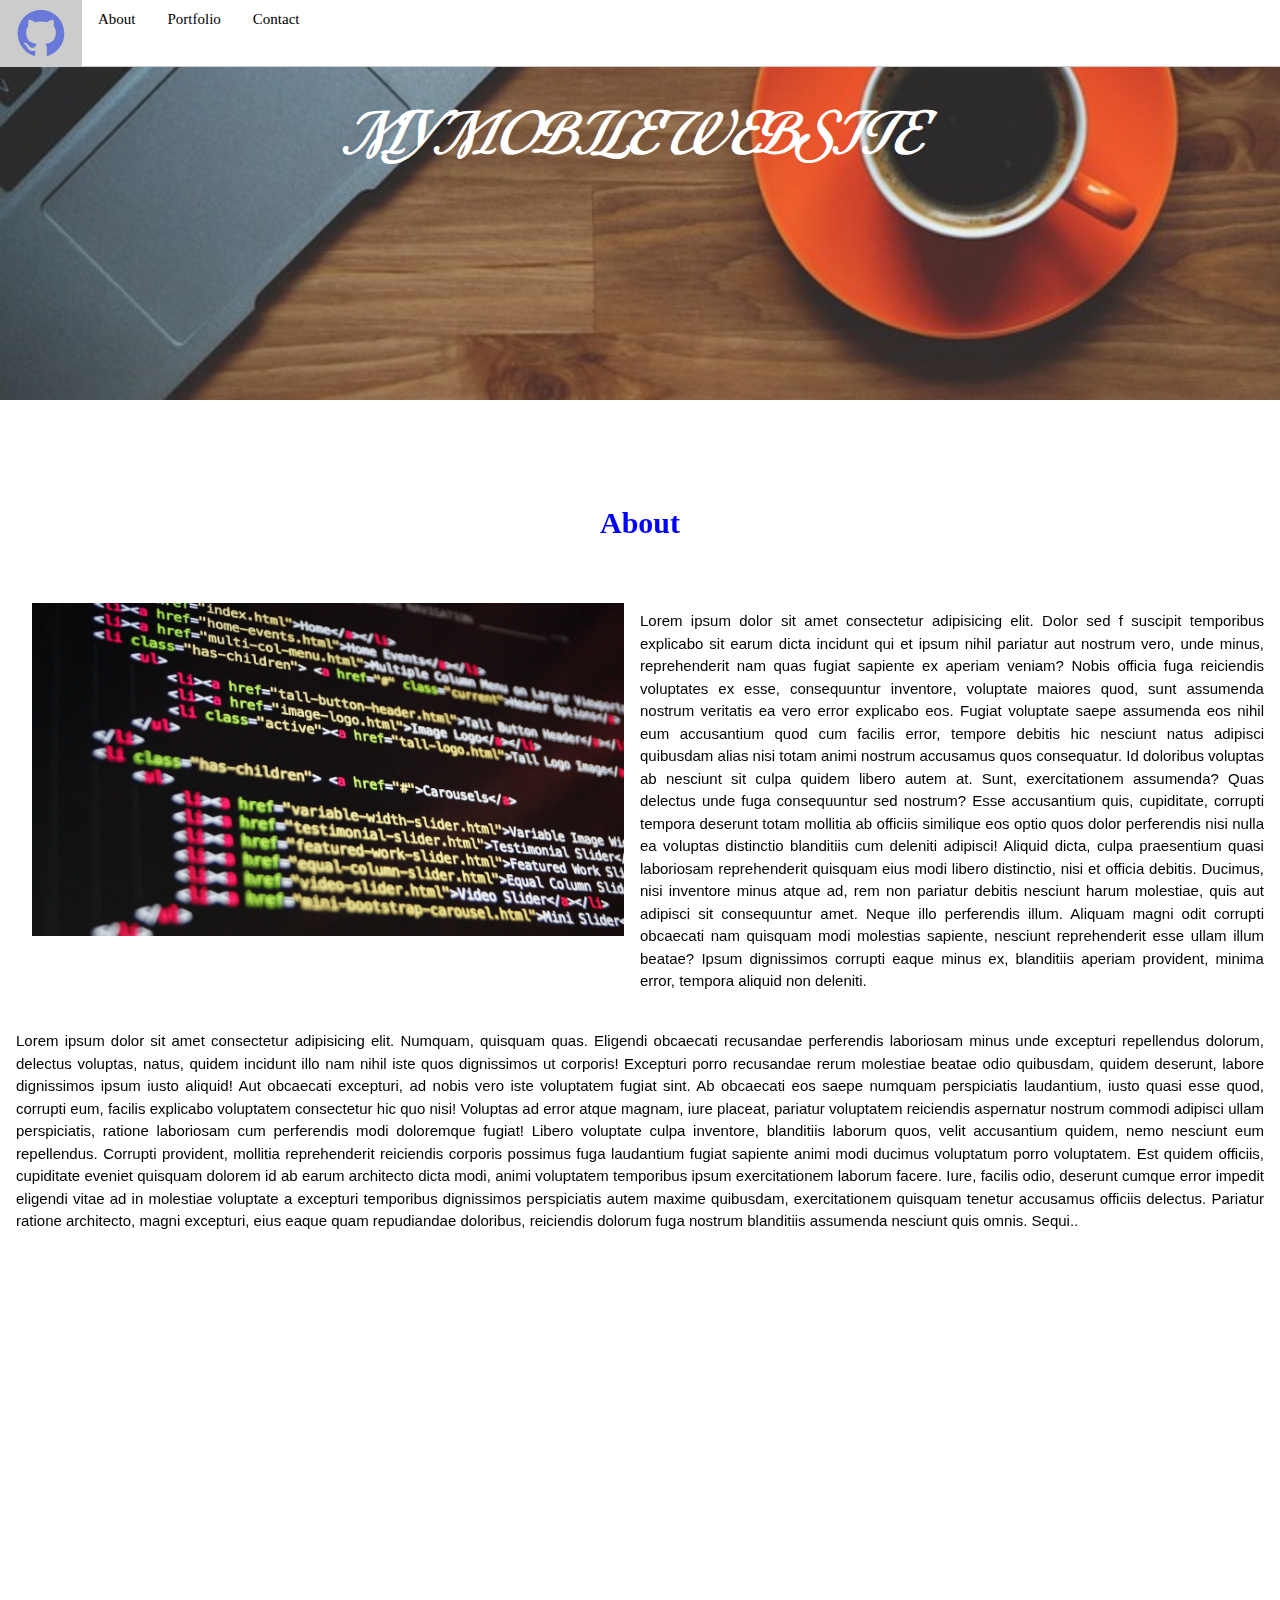
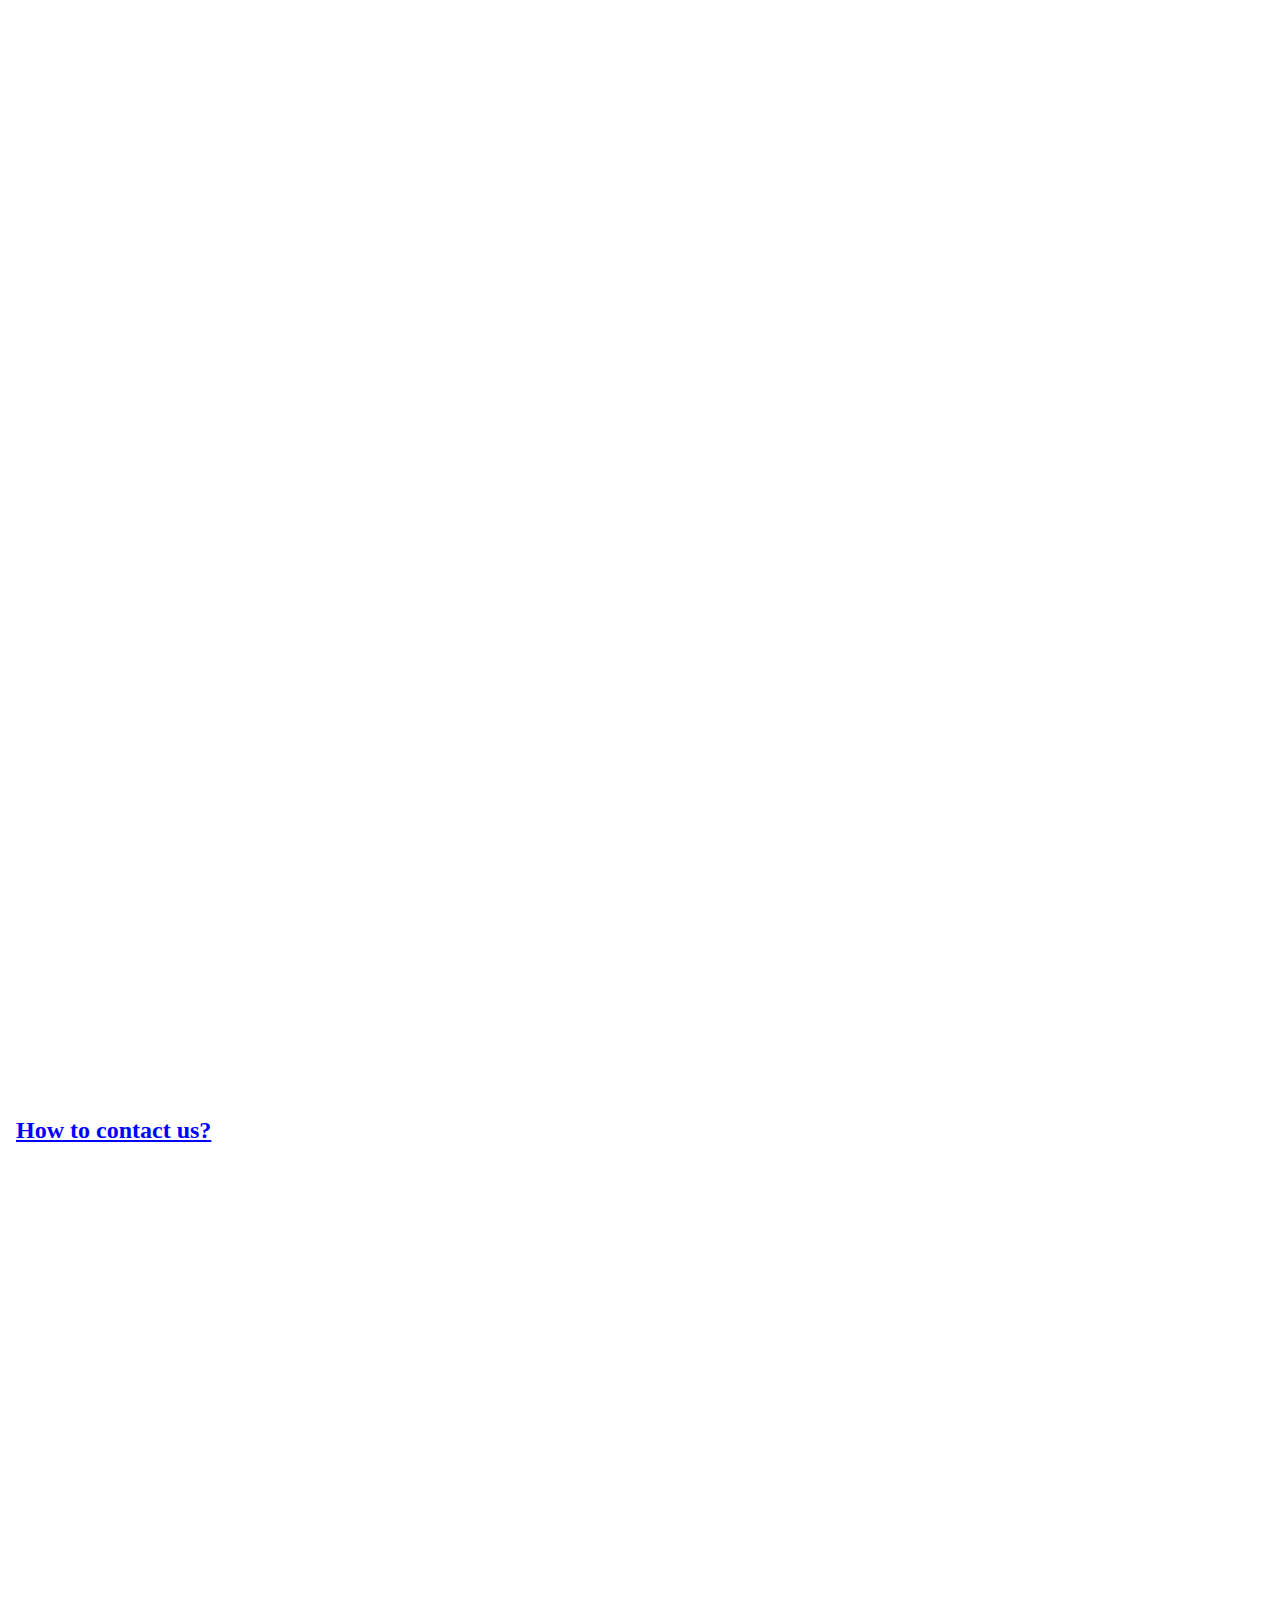
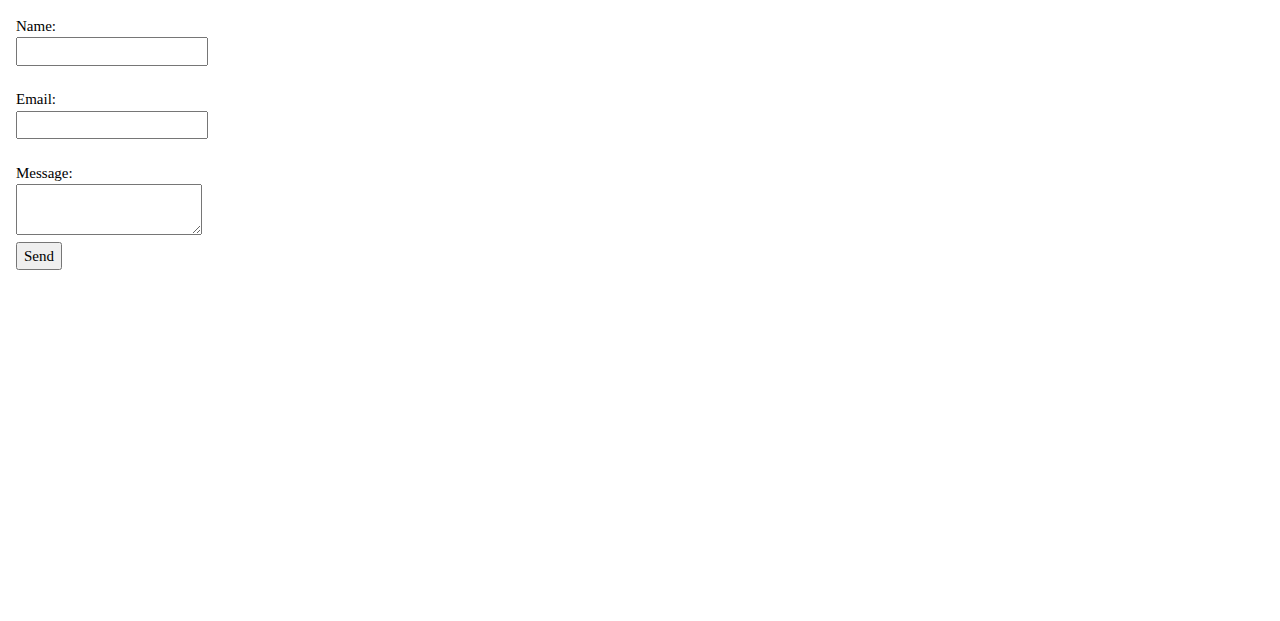
==== commit d8190d8a: "New Modifications" ====
--- a/index.html
+++ b/index.html
@@ -1,5 +1,4 @@
-<!DOCTYPE html>
-<html lang="en">
+<!DOCTYPE html><html lang="en">
   <head>
     <meta charset="UTF-8">
     <meta name="viewport" content="width=device-width, initial-scale=1.0">
@@ -26,6 +25,7 @@
 
     main, section{
       margin-top: 50px;
+    
     }
 
     section{
@@ -53,7 +53,7 @@
       text-align: center;
     }
 
-    h1,h2,h3{
+    h2,h3{
       color: blue;
       text-align: center;
     }
@@ -118,13 +118,12 @@
    }
 
    .greenTitle:hover{
-    color:#00FF00";
+    color:#00FF00;
     text-shadow:2px 2px black;
    }
 
 #siteTitle{
-  color: #0000FF !important;
-  opacity: 0.8;
+  color: #FFFFFF !important;
   height: 250px
   ;
 }
@@ -207,17 +206,17 @@
     </section>
 
     <section id="about">
-      <h2 data-aos="fade-left">About</h2>
+      <h2 data-aos="fade-down">About</h2>
       <div class="w3-row">
         <div class="w3-half w3-padding"><img
             src="Projet-Mobile-First-Git/images/code-1076536_1280.jpg"
             alt="exemple" class="w3-image" data-aos="fade-down"
             data-aos-duration="3000"></div>
-        <div class="w3-half" data-aos="fade-left" data-aos-duration="2000">
+        <div class="w3-half" data-aos="fade-up" data-aos-duration="2000">
           <p>
             Lorem ipsum dolor sit amet consectetur
             adipisicing
-            elit. Dolor sed suscipit temporibus explicabo sit earum dicta
+            elit. Dolor sed f suscipit temporibus explicabo sit earum dicta
             incidunt
             qui et ipsum nihil pariatur aut nostrum vero, unde minus,
             reprehenderit nam quas fugiat sapiente ex aperiam veniam? Nobis
@@ -248,7 +247,7 @@
           </p>
         </div>
 
-        <p data-aos="fade-left" data-aos-duration="2000">Lorem ipsum dolor sit
+        <p data-aos="fade-down" data-aos-duration="2000">Lorem ipsum dolor sit
           amet consectetur adipisicing elit. Numquam,
           quisquam quas. Eligendi obcaecati recusandae perferendis laboriosam
           minus unde excepturi repellendus dolorum, delectus voluptas, natus,
@@ -282,14 +281,14 @@
 
         
 
-        <div data-aos="fade-left" data-aos-duration="3000" class="w3-row">
+        <div data-aos="fade-up" data-aos-duration="3000" class="w3-row">
           <div class="w3-half w3-border w3-car"><img
               src="Projet-Mobile-First-Git/images/ball-ga6db7a1b0_1280.jpg"
               alt="ball" class="w3-image" data-aos="zoom-in"></div>
 
           <br><br>
 
-          <p data-aos="fade-left" data-aos-duration="2000"> <br>Lorem
+          <p data-aos="fade-down" data-aos-duration="2000"> <br>Lorem
             ipsum dolor
             sit amet consectetur adipisicing elit. Odit
             aspernatur, beatae accusamus quam similique, dolore assumenda soluta
@@ -315,7 +314,7 @@
                 <h3 data-aos="zoom-in">Team</h3>
                 <img src="Projet-Mobile-First-Git/images/Developers 1.jpg"
                   class="w3-image"
-                  alt="Developers" data-aos="zoom-in-left"
+                  alt="Developers" data-aos="zoom-in"
                   data-aos-duration="2000">
               </div>
             </article>
@@ -325,7 +324,7 @@
                 <h3 data-aos="zoom-in">Working</h3>
                 <img src="Projet-Mobile-First-Git/images/Developers 2.jpg"
                   class="w3-image"
-                  alt="Developers" data-aos="zoom-out-down"
+                  alt="Developers" data-aos="zoom-out"
                   data-aos-duration="2000">
               </div>
             </article>
@@ -335,7 +334,7 @@
                 <h3 data-aos="zoom-in">Programming</h3>
                 <img src="Projet-Mobile-First-Git/images/Developers 3.jpg"
                   class="w3-image""
-                  alt="Developers" data-aos="zoom-in-right"
+                  alt="Developers" data-aos="zoom-in"
                   data-aos-duration="2000">
 
               </div>
@@ -358,7 +357,7 @@
             data-aos-duration="3000">Contact</h3>
 
           <div class="w3-row">
-            <div data-aos="zoom-in-right" data-aos-duration="3000"
+            <div data-aos="zoom-in" data-aos-duration="3000"
               class="w3-half w3-card w3-aqua"><img
                 src="Projet-Mobile-First-Git/images/contact2.jpg"
                 alt="contact2" class="w3-image" data-aos></div>
@@ -409,8 +408,8 @@
             <div class="carte">
               <iframe
                 src="https://www.google.com/maps/embed?pb=!1m16!1m12!1m3!1d10815.039298961465!2d4.798847563437065!3d45.77147165683349!2m3!1f0!2f0!3f0!3m2!1i1024!2i768!4f13.1!2m1!1scci%20lyon!5e0!3m2!1sfr!2sfr!4v1686735948048!5m2!1sfr!2sfr"
-                width="600" height="450" style="border:0;" allowfullscreen
-                loading="lazy" referrerpolicy="no-referrer-when-downgrade"></iframe>
+                width="350" height="450" style="border:0;" allowfullscreen
+                loading="lazy" referrerpolicy="no-referrer-when-downgrade" class="w3-center"></iframe>
               <form action="#" method="POST">
                 <label for="nom">Name:</label><br>
                 <input type="text" id="nom" name="nom" required><br><br>
@@ -436,6 +435,8 @@
           <!--MAIN END-->
 
           <!--FOOTER START-->
+
+          <!---->
 
           <footer data-aos="fade-down" data-aos-duration="2000">
 
@@ -449,18 +450,18 @@
                     gtproject@gmail.com </a> <br></li>
                 <li><a href="tel:+33711223344">Telephone Number le 07 11 22 33
                     44</a></li>
-                <p class="footer-p"> My Website all rights reserved 2023</p>
+                <p class="footer-p  w3-white"> My Website all rights reserved 2023</p>
 
               </ul>
 
               <aside>
-                <h3  data-aos="zoom-in-right" data-aos-duration="2000">Where to join us?</h3>
-                <p><img src="/Projet-Mobile-First-Git/images/vimeo.png"
+                <h3  data-aos="zoom-in" data-aos-duration="2000">Where to join us?</h3>
+                <p><img src="Projet-Mobile-First-Git/images/vimeo.png"
                     alt="Vimeo" /><img
-                    src="/Projet-Mobile-First-Git/images/rss.png" alt="RSS"><img
-                    src="/Projet-Mobile-First-Git/images/flickr.png"
+                    src="Projet-Mobile-First-Git/images/rss.png" alt="RSS"><img
+                    src="Projet-Mobile-First-Git/images/flickr.png"
                     alt="Flickr"><a href="#"></a><img
-                    src="/Projet-Mobile-First-Git/images/twitter.png"
+                    src="Projet-Mobile-First-Git/images/twitter.png"
                     alt="Twitter" /><img
                     src="Projet-Mobile-First-Git/images/facebook.png"
                     alt="Facebook" /></p>
